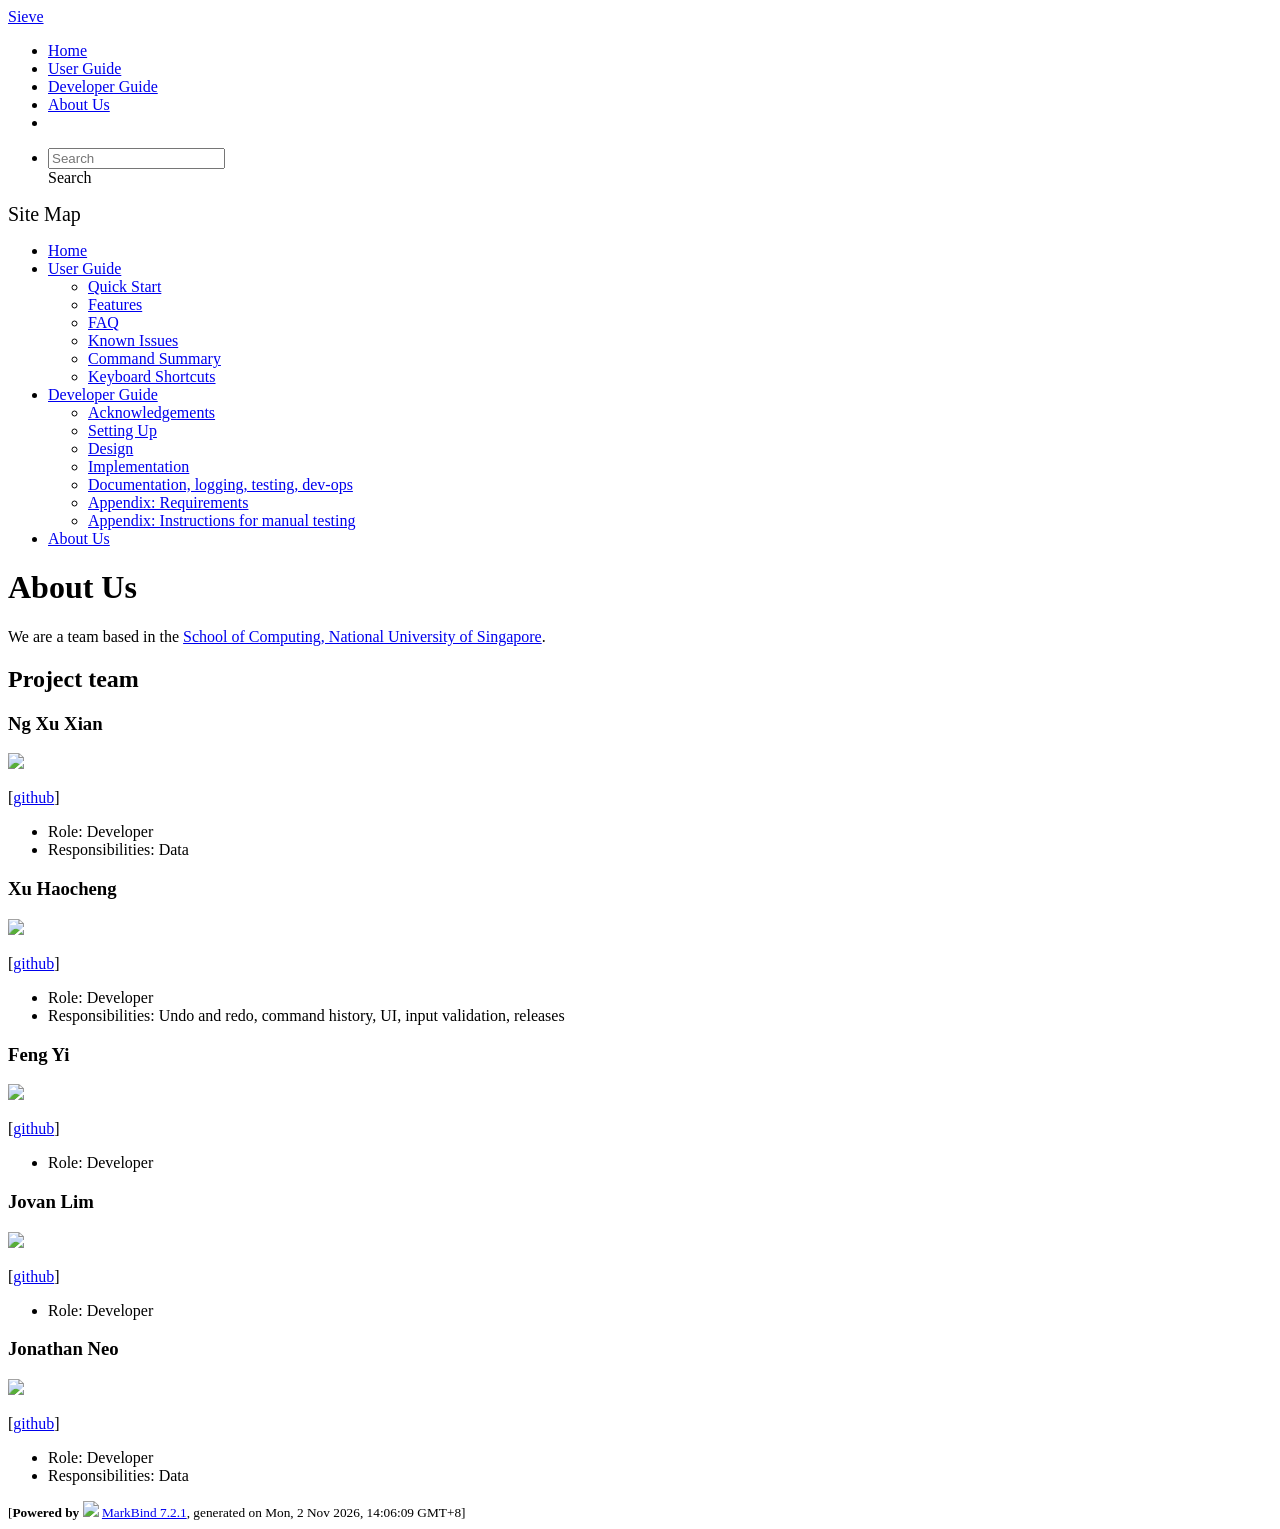
==== AboutUs.html @ 6449e958 "deploy: 2fb1e1679f392cf695944f142747eece410a01e9" ====
<!DOCTYPE html>
<html data-dark-mode="false" data-code-theme="light">
<head>
    <script src="/tp/markbind/js/theme-manager.js"></script>
    <meta charset="utf-8">
    <meta http-equiv="X-UA-Compatible" content="IE=edge">
    <meta name="generator" content="MarkBind 7.2.1">
    <meta name="viewport" content="width=device-width, initial-scale=1"><title>Sieve - About Us - Client Manager for Private Tutors</title> <link rel="stylesheet" href="/tp/markbind/css/bootstrap.min.css"> <link rel="stylesheet" href="/tp/markbind/fontawesome/css/all.min.css"> <link rel="stylesheet" href="/tp/markbind/glyphicons/css/bootstrap-glyphicons.min.css">
    
    
    <link rel="stylesheet" id="markbind-highlight-light" href="/tp/markbind/css/codeblock-light.min.css">
    <link rel="stylesheet" id="markbind-highlight-dark" href="/tp/markbind/css/codeblock-dark.min.css">
    <script src="/tp/markbind/js/code-theme.js"></script><link rel="stylesheet" href="/tp/markbind/css/markbind.min.css"><link rel="stylesheet" href="/tp/plugins/markbind-plugin-anchors/markbind-plugin-anchors.css"><link rel="stylesheet" href="/tp/plugins/markbind-plugin-tree/markbind-plugin-tree.css">
    
  <link rel="stylesheet" href="/tp/stylesheets/main.css">
<link rel="icon" href="/tp/images/SeEduLogo.png"></head>
<script>
  const baseUrl = '/tp'
</script>
<body 
   
  data-code-theme="light">
<div id="app"><!--[--><header sticky><div data-v-94b60ff6><nav class="navbar navbar-expand-md d-print-none navbar-dark bg-dark" data-v-94b60ff6><div class="container-fluid" data-v-94b60ff6><div class="navbar-left" data-v-94b60ff6><!--[--><a href="/tp/index.html" title="Home" class="navbar-brand">Sieve</a><!--]--></div><div class="navbar-default" data-v-94b60ff6><ul class="navbar-nav me-auto mt-2 mt-lg-0" data-v-94b60ff6><!--[--> <li><a href="/tp/index.html" class="nav-link">Home</a></li> <li><a href="/tp/UserGuide.html" class="nav-link">User Guide</a></li> <li><a href="/tp/DeveloperGuide.html" class="nav-link">Developer Guide</a></li> <li><a href="/tp/AboutUs.html" class="nav-link">About Us</a></li> <li><a href="https://github.com/AY2627S1-CS2103T-T08-4/tp" target="_blank" class="nav-link"><span><span aria-hidden="true" class="fab fa-github"></span></span></a></li> <!--]--></ul></div><div class="navbar-right" data-v-94b60ff6><ul class="navbar-nav" data-v-94b60ff6><!--[--><li><form class="navbar-form"><div style="position:relative;" class="dropdown" data-v-103d5c4e><!--[--><input value="" data-bs-toggle="dropdown" type="text" class="form-control" placeholder="Search" autocomplete="off" data-v-103d5c4e><div class="form-control placeholder-div-hidden" data-v-103d5c4e>Search</div><!--]--><ul class="dropdown-menu search-dropdown-menu dropdown-menu-hidden dropdown-menu-end" data-v-103d5c4e><!--[--><!--]--></ul></div></form></li><!--]--></ul><!----></div></div></nav><div style="display:none;" class="lower-navbar-container" data-v-94b60ff6><!--[--><!----><!----><!--]--></div></div></header> <div id="flex-body"><nav id="site-nav" data-v-6b1b63d2><!--[--><div class="site-nav-top"><div class="fw-bold mb-2" style="font-size:1.25rem;">Site Map</div></div> <div class="nav-component slim-scroll"><div class="site-nav-root"><!--[--><ul class="site-nav-list site-nav-list-root" data-v-6b1b63d2><!--[--><li><div class="site-nav-default-list-item site-nav-list-item-0" onclick="handleSiteNavClick(this)"><a href="/tp/index.html">Home</a></div></li> <li><div class="site-nav-default-list-item site-nav-list-item-0" onclick="handleSiteNavClick(this)"><a href="/tp/UserGuide.html">User Guide</a> <div class="site-nav-dropdown-btn-container"><i class="site-nav-dropdown-btn-icon site-nav-rotate-icon" onclick="handleSiteNavClick(this.parentNode.parentNode, false); event.stopPropagation();"><span class="glyphicon glyphicon-menu-down" aria-hidden="true"></span></i></div></div><ul class="site-nav-dropdown-container site-nav-dropdown-container-open site-nav-list"><li><div class="site-nav-default-list-item site-nav-list-item-1" onclick="handleSiteNavClick(this)"><a href="/tp/UserGuide.html#quick-start">Quick Start</a></div></li> <li><div class="site-nav-default-list-item site-nav-list-item-1" onclick="handleSiteNavClick(this)"><a href="/tp/UserGuide.html#features">Features</a></div></li> <li><div class="site-nav-default-list-item site-nav-list-item-1" onclick="handleSiteNavClick(this)"><a href="/tp/UserGuide.html#faq">FAQ</a></div></li> <li><div class="site-nav-default-list-item site-nav-list-item-1" onclick="handleSiteNavClick(this)"><a href="/tp/UserGuide.html#known-issues">Known Issues</a></div></li> <li><div class="site-nav-default-list-item site-nav-list-item-1" onclick="handleSiteNavClick(this)"><a href="/tp/UserGuide.html#command-summary">Command Summary</a></div></li> <li><div class="site-nav-default-list-item site-nav-list-item-1" onclick="handleSiteNavClick(this)"><a href="/tp/UserGuide.html#keyboard-shortcuts">Keyboard Shortcuts</a></div></li></ul></li> <li><div class="site-nav-default-list-item site-nav-list-item-0" onclick="handleSiteNavClick(this)"><a href="/tp/DeveloperGuide.html">Developer Guide</a> <div class="site-nav-dropdown-btn-container"><i class="site-nav-dropdown-btn-icon site-nav-rotate-icon" onclick="handleSiteNavClick(this.parentNode.parentNode, false); event.stopPropagation();"><span class="glyphicon glyphicon-menu-down" aria-hidden="true"></span></i></div></div><ul class="site-nav-dropdown-container site-nav-dropdown-container-open site-nav-list"><li><div class="site-nav-default-list-item site-nav-list-item-1" onclick="handleSiteNavClick(this)"><a href="/tp/DeveloperGuide.html#acknowledgements">Acknowledgements</a></div></li> <li><div class="site-nav-default-list-item site-nav-list-item-1" onclick="handleSiteNavClick(this)"><a href="/tp/DeveloperGuide.html#setting-up-getting-started">Setting Up</a></div></li> <li><div class="site-nav-default-list-item site-nav-list-item-1" onclick="handleSiteNavClick(this)"><a href="/tp/DeveloperGuide.html#design">Design</a></div></li> <li><div class="site-nav-default-list-item site-nav-list-item-1" onclick="handleSiteNavClick(this)"><a href="/tp/DeveloperGuide.html#implementation">Implementation</a></div></li> <li><div class="site-nav-default-list-item site-nav-list-item-1" onclick="handleSiteNavClick(this)"><a href="/tp/DeveloperGuide.html#documentation-logging-testing-dev-ops">Documentation, logging, testing, dev-ops</a></div></li> <li><div class="site-nav-default-list-item site-nav-list-item-1" onclick="handleSiteNavClick(this)"><a href="/tp/DeveloperGuide.html#appendix-requirements">Appendix: Requirements</a></div></li> <li><div class="site-nav-default-list-item site-nav-list-item-1" onclick="handleSiteNavClick(this)"><a href="/tp/DeveloperGuide.html#appendix-instructions-for-manual-testing">Appendix: Instructions for manual testing</a></div></li></ul></li> <li><div class="site-nav-default-list-item site-nav-list-item-0" onclick="handleSiteNavClick(this)"><a href="/tp/AboutUs.html">About Us</a></div></li><!--]--><!--v-if--></ul><!--]--></div></div><!--]--><!--v-if--></nav> <div id="content-wrapper"><h1 id="about-us">About Us<a class="fa fa-anchor" href="#about-us" onclick="event.stopPropagation()"></a></h1> <p>We are a team based in the <a href="http://www.comp.nus.edu.sg">School of Computing, National University of Singapore</a>.</p> <h2 id="project-team">Project team<a class="fa fa-anchor" href="#project-team" onclick="event.stopPropagation()"></a></h2> <h3 id="ng-xu-xian">Ng Xu Xian<a class="fa fa-anchor" href="#ng-xu-xian" onclick="event.stopPropagation()"></a></h3> <img src="/tp/images/ngxuxian.png" width="200px"> <p>[<a href="https://github.com/NgXuXian">github</a>]</p> <ul><li>Role: Developer</li> <li>Responsibilities: Data</li></ul> <h3 id="xu-haocheng">Xu Haocheng<a class="fa fa-anchor" href="#xu-haocheng" onclick="event.stopPropagation()"></a></h3> <img src="/tp/images/haocheeks.png" width="200px"> <p>[<a href="https://github.com/Haocheeks">github</a>]</p> <ul><li>Role: Developer</li> <li>Responsibilities: Undo and redo, command history, UI, input validation, releases</li></ul> <h3 id="feng-yi">Feng Yi<a class="fa fa-anchor" href="#feng-yi" onclick="event.stopPropagation()"></a></h3> <img src="/tp/images/jigusheng.png" width="200px"> <p>[<a href="https://github.com/Jigusheng">github</a>]</p> <ul><li>Role: Developer</li></ul> <h3 id="jovan-lim">Jovan Lim<a class="fa fa-anchor" href="#jovan-lim" onclick="event.stopPropagation()"></a></h3> <img src="/tp/images/matcha1atte1.png" width="200px"> <p>[<a href="http://github.com/Matcha1atte1">github</a>]</p> <ul><li>Role: Developer</li></ul> <h3 id="jonathan-neo">Jonathan Neo<a class="fa fa-anchor" href="#jonathan-neo" onclick="event.stopPropagation()"></a></h3> <img src="/tp/images/neo-jonathann.png" width="200px"> <p>[<a href="http://github.com/neo-jonathann">github</a>]</p> <ul><li>Role: Developer</li> <li>Responsibilities: Data</li></ul></div> <nav id="page-nav" data-v-6b1b63d2><!--[--><div class="nav-component slim-scroll"></div><!--]--><!--v-if--></nav> <div class="scroll-top-button fa-lg d-print-none" style="display:none;bottom:2%;right:2%;position:fixed;" aria-hidden="true"><!--[--><i class="fas fa-arrow-circle-up"></i><!--]--></div></div> <footer><div class="text-center"><small>[<span><strong>Powered by</strong></span> <img src="https://markbind.org/favicon.ico" width="30"> <a href="https://markbind.org/">MarkBind 7.2.1</a>, generated on Mon, 2 Nov 2026, 14:06:09 GMT+8]</small></div></footer><!--]--></div>
</body><script src="/tp/markbind/js/bootstrap-utility.min.js"></script>
<script src="/tp/markbind/js/polyfill.min.js"></script>
<script src="/tp/markbind/js/vue.global.prod.min.js"></script>
<script src="/tp/markbind/js/markbind.min.js"></script>
<script src="AboutUs.page-vue-render.js"></script>
<script>
  MarkBind.setupWithSearch()
</script>
</html>
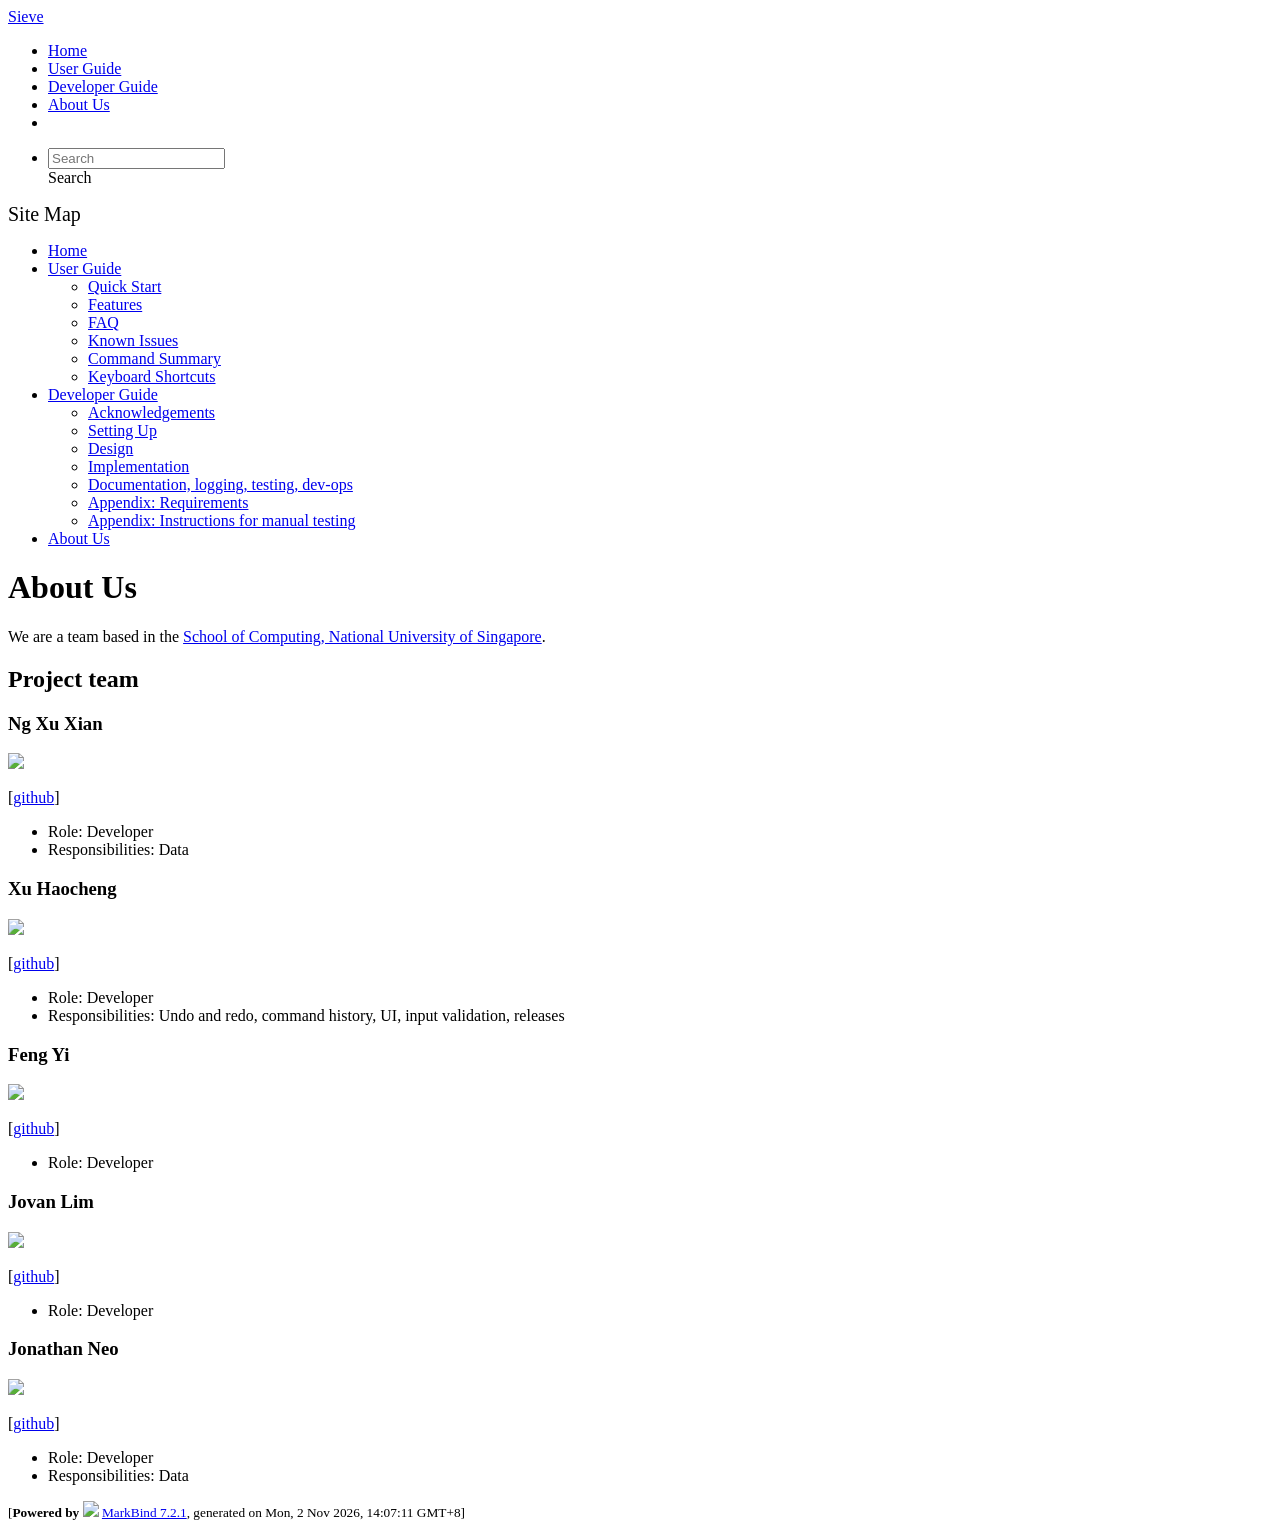
==== commit fe47605b: "deploy: 872fa512cf1eac41c2537971b0d75b18ac424ca0" ====
--- a/AboutUs.html
+++ b/AboutUs.html
@@ -20,7 +20,7 @@
 <body 
    
   data-code-theme="light">
-<div id="app"><!--[--><header sticky><div data-v-94b60ff6><nav class="navbar navbar-expand-md d-print-none navbar-dark bg-dark" data-v-94b60ff6><div class="container-fluid" data-v-94b60ff6><div class="navbar-left" data-v-94b60ff6><!--[--><a href="/tp/index.html" title="Home" class="navbar-brand">Sieve</a><!--]--></div><div class="navbar-default" data-v-94b60ff6><ul class="navbar-nav me-auto mt-2 mt-lg-0" data-v-94b60ff6><!--[--> <li><a href="/tp/index.html" class="nav-link">Home</a></li> <li><a href="/tp/UserGuide.html" class="nav-link">User Guide</a></li> <li><a href="/tp/DeveloperGuide.html" class="nav-link">Developer Guide</a></li> <li><a href="/tp/AboutUs.html" class="nav-link">About Us</a></li> <li><a href="https://github.com/AY2627S1-CS2103T-T08-4/tp" target="_blank" class="nav-link"><span><span aria-hidden="true" class="fab fa-github"></span></span></a></li> <!--]--></ul></div><div class="navbar-right" data-v-94b60ff6><ul class="navbar-nav" data-v-94b60ff6><!--[--><li><form class="navbar-form"><div style="position:relative;" class="dropdown" data-v-103d5c4e><!--[--><input value="" data-bs-toggle="dropdown" type="text" class="form-control" placeholder="Search" autocomplete="off" data-v-103d5c4e><div class="form-control placeholder-div-hidden" data-v-103d5c4e>Search</div><!--]--><ul class="dropdown-menu search-dropdown-menu dropdown-menu-hidden dropdown-menu-end" data-v-103d5c4e><!--[--><!--]--></ul></div></form></li><!--]--></ul><!----></div></div></nav><div style="display:none;" class="lower-navbar-container" data-v-94b60ff6><!--[--><!----><!----><!--]--></div></div></header> <div id="flex-body"><nav id="site-nav" data-v-6b1b63d2><!--[--><div class="site-nav-top"><div class="fw-bold mb-2" style="font-size:1.25rem;">Site Map</div></div> <div class="nav-component slim-scroll"><div class="site-nav-root"><!--[--><ul class="site-nav-list site-nav-list-root" data-v-6b1b63d2><!--[--><li><div class="site-nav-default-list-item site-nav-list-item-0" onclick="handleSiteNavClick(this)"><a href="/tp/index.html">Home</a></div></li> <li><div class="site-nav-default-list-item site-nav-list-item-0" onclick="handleSiteNavClick(this)"><a href="/tp/UserGuide.html">User Guide</a> <div class="site-nav-dropdown-btn-container"><i class="site-nav-dropdown-btn-icon site-nav-rotate-icon" onclick="handleSiteNavClick(this.parentNode.parentNode, false); event.stopPropagation();"><span class="glyphicon glyphicon-menu-down" aria-hidden="true"></span></i></div></div><ul class="site-nav-dropdown-container site-nav-dropdown-container-open site-nav-list"><li><div class="site-nav-default-list-item site-nav-list-item-1" onclick="handleSiteNavClick(this)"><a href="/tp/UserGuide.html#quick-start">Quick Start</a></div></li> <li><div class="site-nav-default-list-item site-nav-list-item-1" onclick="handleSiteNavClick(this)"><a href="/tp/UserGuide.html#features">Features</a></div></li> <li><div class="site-nav-default-list-item site-nav-list-item-1" onclick="handleSiteNavClick(this)"><a href="/tp/UserGuide.html#faq">FAQ</a></div></li> <li><div class="site-nav-default-list-item site-nav-list-item-1" onclick="handleSiteNavClick(this)"><a href="/tp/UserGuide.html#known-issues">Known Issues</a></div></li> <li><div class="site-nav-default-list-item site-nav-list-item-1" onclick="handleSiteNavClick(this)"><a href="/tp/UserGuide.html#command-summary">Command Summary</a></div></li> <li><div class="site-nav-default-list-item site-nav-list-item-1" onclick="handleSiteNavClick(this)"><a href="/tp/UserGuide.html#keyboard-shortcuts">Keyboard Shortcuts</a></div></li></ul></li> <li><div class="site-nav-default-list-item site-nav-list-item-0" onclick="handleSiteNavClick(this)"><a href="/tp/DeveloperGuide.html">Developer Guide</a> <div class="site-nav-dropdown-btn-container"><i class="site-nav-dropdown-btn-icon site-nav-rotate-icon" onclick="handleSiteNavClick(this.parentNode.parentNode, false); event.stopPropagation();"><span class="glyphicon glyphicon-menu-down" aria-hidden="true"></span></i></div></div><ul class="site-nav-dropdown-container site-nav-dropdown-container-open site-nav-list"><li><div class="site-nav-default-list-item site-nav-list-item-1" onclick="handleSiteNavClick(this)"><a href="/tp/DeveloperGuide.html#acknowledgements">Acknowledgements</a></div></li> <li><div class="site-nav-default-list-item site-nav-list-item-1" onclick="handleSiteNavClick(this)"><a href="/tp/DeveloperGuide.html#setting-up-getting-started">Setting Up</a></div></li> <li><div class="site-nav-default-list-item site-nav-list-item-1" onclick="handleSiteNavClick(this)"><a href="/tp/DeveloperGuide.html#design">Design</a></div></li> <li><div class="site-nav-default-list-item site-nav-list-item-1" onclick="handleSiteNavClick(this)"><a href="/tp/DeveloperGuide.html#implementation">Implementation</a></div></li> <li><div class="site-nav-default-list-item site-nav-list-item-1" onclick="handleSiteNavClick(this)"><a href="/tp/DeveloperGuide.html#documentation-logging-testing-dev-ops">Documentation, logging, testing, dev-ops</a></div></li> <li><div class="site-nav-default-list-item site-nav-list-item-1" onclick="handleSiteNavClick(this)"><a href="/tp/DeveloperGuide.html#appendix-requirements">Appendix: Requirements</a></div></li> <li><div class="site-nav-default-list-item site-nav-list-item-1" onclick="handleSiteNavClick(this)"><a href="/tp/DeveloperGuide.html#appendix-instructions-for-manual-testing">Appendix: Instructions for manual testing</a></div></li></ul></li> <li><div class="site-nav-default-list-item site-nav-list-item-0" onclick="handleSiteNavClick(this)"><a href="/tp/AboutUs.html">About Us</a></div></li><!--]--><!--v-if--></ul><!--]--></div></div><!--]--><!--v-if--></nav> <div id="content-wrapper"><h1 id="about-us">About Us<a class="fa fa-anchor" href="#about-us" onclick="event.stopPropagation()"></a></h1> <p>We are a team based in the <a href="http://www.comp.nus.edu.sg">School of Computing, National University of Singapore</a>.</p> <h2 id="project-team">Project team<a class="fa fa-anchor" href="#project-team" onclick="event.stopPropagation()"></a></h2> <h3 id="ng-xu-xian">Ng Xu Xian<a class="fa fa-anchor" href="#ng-xu-xian" onclick="event.stopPropagation()"></a></h3> <img src="/tp/images/ngxuxian.png" width="200px"> <p>[<a href="https://github.com/NgXuXian">github</a>]</p> <ul><li>Role: Developer</li> <li>Responsibilities: Data</li></ul> <h3 id="xu-haocheng">Xu Haocheng<a class="fa fa-anchor" href="#xu-haocheng" onclick="event.stopPropagation()"></a></h3> <img src="/tp/images/haocheeks.png" width="200px"> <p>[<a href="https://github.com/Haocheeks">github</a>]</p> <ul><li>Role: Developer</li> <li>Responsibilities: Undo and redo, command history, UI, input validation, releases</li></ul> <h3 id="feng-yi">Feng Yi<a class="fa fa-anchor" href="#feng-yi" onclick="event.stopPropagation()"></a></h3> <img src="/tp/images/jigusheng.png" width="200px"> <p>[<a href="https://github.com/Jigusheng">github</a>]</p> <ul><li>Role: Developer</li></ul> <h3 id="jovan-lim">Jovan Lim<a class="fa fa-anchor" href="#jovan-lim" onclick="event.stopPropagation()"></a></h3> <img src="/tp/images/matcha1atte1.png" width="200px"> <p>[<a href="http://github.com/Matcha1atte1">github</a>]</p> <ul><li>Role: Developer</li></ul> <h3 id="jonathan-neo">Jonathan Neo<a class="fa fa-anchor" href="#jonathan-neo" onclick="event.stopPropagation()"></a></h3> <img src="/tp/images/neo-jonathann.png" width="200px"> <p>[<a href="http://github.com/neo-jonathann">github</a>]</p> <ul><li>Role: Developer</li> <li>Responsibilities: Data</li></ul></div> <nav id="page-nav" data-v-6b1b63d2><!--[--><div class="nav-component slim-scroll"></div><!--]--><!--v-if--></nav> <div class="scroll-top-button fa-lg d-print-none" style="display:none;bottom:2%;right:2%;position:fixed;" aria-hidden="true"><!--[--><i class="fas fa-arrow-circle-up"></i><!--]--></div></div> <footer><div class="text-center"><small>[<span><strong>Powered by</strong></span> <img src="https://markbind.org/favicon.ico" width="30"> <a href="https://markbind.org/">MarkBind 7.2.1</a>, generated on Mon, 2 Nov 2026, 14:06:09 GMT+8]</small></div></footer><!--]--></div>
+<div id="app"><!--[--><header sticky><div data-v-94b60ff6><nav class="navbar navbar-expand-md d-print-none navbar-dark bg-dark" data-v-94b60ff6><div class="container-fluid" data-v-94b60ff6><div class="navbar-left" data-v-94b60ff6><!--[--><a href="/tp/index.html" title="Home" class="navbar-brand">Sieve</a><!--]--></div><div class="navbar-default" data-v-94b60ff6><ul class="navbar-nav me-auto mt-2 mt-lg-0" data-v-94b60ff6><!--[--> <li><a href="/tp/index.html" class="nav-link">Home</a></li> <li><a href="/tp/UserGuide.html" class="nav-link">User Guide</a></li> <li><a href="/tp/DeveloperGuide.html" class="nav-link">Developer Guide</a></li> <li><a href="/tp/AboutUs.html" class="nav-link">About Us</a></li> <li><a href="https://github.com/AY2627S1-CS2103T-T08-4/tp" target="_blank" class="nav-link"><span><span aria-hidden="true" class="fab fa-github"></span></span></a></li> <!--]--></ul></div><div class="navbar-right" data-v-94b60ff6><ul class="navbar-nav" data-v-94b60ff6><!--[--><li><form class="navbar-form"><div style="position:relative;" class="dropdown" data-v-103d5c4e><!--[--><input value="" data-bs-toggle="dropdown" type="text" class="form-control" placeholder="Search" autocomplete="off" data-v-103d5c4e><div class="form-control placeholder-div-hidden" data-v-103d5c4e>Search</div><!--]--><ul class="dropdown-menu search-dropdown-menu dropdown-menu-hidden dropdown-menu-end" data-v-103d5c4e><!--[--><!--]--></ul></div></form></li><!--]--></ul><!----></div></div></nav><div style="display:none;" class="lower-navbar-container" data-v-94b60ff6><!--[--><!----><!----><!--]--></div></div></header> <div id="flex-body"><nav id="site-nav" data-v-6b1b63d2><!--[--><div class="site-nav-top"><div class="fw-bold mb-2" style="font-size:1.25rem;">Site Map</div></div> <div class="nav-component slim-scroll"><div class="site-nav-root"><!--[--><ul class="site-nav-list site-nav-list-root" data-v-6b1b63d2><!--[--><li><div class="site-nav-default-list-item site-nav-list-item-0" onclick="handleSiteNavClick(this)"><a href="/tp/index.html">Home</a></div></li> <li><div class="site-nav-default-list-item site-nav-list-item-0" onclick="handleSiteNavClick(this)"><a href="/tp/UserGuide.html">User Guide</a> <div class="site-nav-dropdown-btn-container"><i class="site-nav-dropdown-btn-icon site-nav-rotate-icon" onclick="handleSiteNavClick(this.parentNode.parentNode, false); event.stopPropagation();"><span class="glyphicon glyphicon-menu-down" aria-hidden="true"></span></i></div></div><ul class="site-nav-dropdown-container site-nav-dropdown-container-open site-nav-list"><li><div class="site-nav-default-list-item site-nav-list-item-1" onclick="handleSiteNavClick(this)"><a href="/tp/UserGuide.html#quick-start">Quick Start</a></div></li> <li><div class="site-nav-default-list-item site-nav-list-item-1" onclick="handleSiteNavClick(this)"><a href="/tp/UserGuide.html#features">Features</a></div></li> <li><div class="site-nav-default-list-item site-nav-list-item-1" onclick="handleSiteNavClick(this)"><a href="/tp/UserGuide.html#faq">FAQ</a></div></li> <li><div class="site-nav-default-list-item site-nav-list-item-1" onclick="handleSiteNavClick(this)"><a href="/tp/UserGuide.html#known-issues">Known Issues</a></div></li> <li><div class="site-nav-default-list-item site-nav-list-item-1" onclick="handleSiteNavClick(this)"><a href="/tp/UserGuide.html#command-summary">Command Summary</a></div></li> <li><div class="site-nav-default-list-item site-nav-list-item-1" onclick="handleSiteNavClick(this)"><a href="/tp/UserGuide.html#keyboard-shortcuts">Keyboard Shortcuts</a></div></li></ul></li> <li><div class="site-nav-default-list-item site-nav-list-item-0" onclick="handleSiteNavClick(this)"><a href="/tp/DeveloperGuide.html">Developer Guide</a> <div class="site-nav-dropdown-btn-container"><i class="site-nav-dropdown-btn-icon site-nav-rotate-icon" onclick="handleSiteNavClick(this.parentNode.parentNode, false); event.stopPropagation();"><span class="glyphicon glyphicon-menu-down" aria-hidden="true"></span></i></div></div><ul class="site-nav-dropdown-container site-nav-dropdown-container-open site-nav-list"><li><div class="site-nav-default-list-item site-nav-list-item-1" onclick="handleSiteNavClick(this)"><a href="/tp/DeveloperGuide.html#acknowledgements">Acknowledgements</a></div></li> <li><div class="site-nav-default-list-item site-nav-list-item-1" onclick="handleSiteNavClick(this)"><a href="/tp/DeveloperGuide.html#setting-up-getting-started">Setting Up</a></div></li> <li><div class="site-nav-default-list-item site-nav-list-item-1" onclick="handleSiteNavClick(this)"><a href="/tp/DeveloperGuide.html#design">Design</a></div></li> <li><div class="site-nav-default-list-item site-nav-list-item-1" onclick="handleSiteNavClick(this)"><a href="/tp/DeveloperGuide.html#implementation">Implementation</a></div></li> <li><div class="site-nav-default-list-item site-nav-list-item-1" onclick="handleSiteNavClick(this)"><a href="/tp/DeveloperGuide.html#documentation-logging-testing-dev-ops">Documentation, logging, testing, dev-ops</a></div></li> <li><div class="site-nav-default-list-item site-nav-list-item-1" onclick="handleSiteNavClick(this)"><a href="/tp/DeveloperGuide.html#appendix-requirements">Appendix: Requirements</a></div></li> <li><div class="site-nav-default-list-item site-nav-list-item-1" onclick="handleSiteNavClick(this)"><a href="/tp/DeveloperGuide.html#appendix-instructions-for-manual-testing">Appendix: Instructions for manual testing</a></div></li></ul></li> <li><div class="site-nav-default-list-item site-nav-list-item-0" onclick="handleSiteNavClick(this)"><a href="/tp/AboutUs.html">About Us</a></div></li><!--]--><!--v-if--></ul><!--]--></div></div><!--]--><!--v-if--></nav> <div id="content-wrapper"><h1 id="about-us">About Us<a class="fa fa-anchor" href="#about-us" onclick="event.stopPropagation()"></a></h1> <p>We are a team based in the <a href="http://www.comp.nus.edu.sg">School of Computing, National University of Singapore</a>.</p> <h2 id="project-team">Project team<a class="fa fa-anchor" href="#project-team" onclick="event.stopPropagation()"></a></h2> <h3 id="ng-xu-xian">Ng Xu Xian<a class="fa fa-anchor" href="#ng-xu-xian" onclick="event.stopPropagation()"></a></h3> <img src="/tp/images/ngxuxian.png" width="200px"> <p>[<a href="https://github.com/NgXuXian">github</a>]</p> <ul><li>Role: Developer</li> <li>Responsibilities: Data</li></ul> <h3 id="xu-haocheng">Xu Haocheng<a class="fa fa-anchor" href="#xu-haocheng" onclick="event.stopPropagation()"></a></h3> <img src="/tp/images/haocheeks.png" width="200px"> <p>[<a href="https://github.com/Haocheeks">github</a>]</p> <ul><li>Role: Developer</li> <li>Responsibilities: Undo and redo, command history, UI, input validation, releases</li></ul> <h3 id="feng-yi">Feng Yi<a class="fa fa-anchor" href="#feng-yi" onclick="event.stopPropagation()"></a></h3> <img src="/tp/images/jigusheng.png" width="200px"> <p>[<a href="https://github.com/Jigusheng">github</a>]</p> <ul><li>Role: Developer</li></ul> <h3 id="jovan-lim">Jovan Lim<a class="fa fa-anchor" href="#jovan-lim" onclick="event.stopPropagation()"></a></h3> <img src="/tp/images/matcha1atte1.png" width="200px"> <p>[<a href="http://github.com/Matcha1atte1">github</a>]</p> <ul><li>Role: Developer</li></ul> <h3 id="jonathan-neo">Jonathan Neo<a class="fa fa-anchor" href="#jonathan-neo" onclick="event.stopPropagation()"></a></h3> <img src="/tp/images/neo-jonathann.png" width="200px"> <p>[<a href="http://github.com/neo-jonathann">github</a>]</p> <ul><li>Role: Developer</li> <li>Responsibilities: Data</li></ul></div> <nav id="page-nav" data-v-6b1b63d2><!--[--><div class="nav-component slim-scroll"></div><!--]--><!--v-if--></nav> <div class="scroll-top-button fa-lg d-print-none" style="display:none;bottom:2%;right:2%;position:fixed;" aria-hidden="true"><!--[--><i class="fas fa-arrow-circle-up"></i><!--]--></div></div> <footer><div class="text-center"><small>[<span><strong>Powered by</strong></span> <img src="https://markbind.org/favicon.ico" width="30"> <a href="https://markbind.org/">MarkBind 7.2.1</a>, generated on Mon, 2 Nov 2026, 14:07:11 GMT+8]</small></div></footer><!--]--></div>
 </body><script src="/tp/markbind/js/bootstrap-utility.min.js"></script>
 <script src="/tp/markbind/js/polyfill.min.js"></script>
 <script src="/tp/markbind/js/vue.global.prod.min.js"></script>
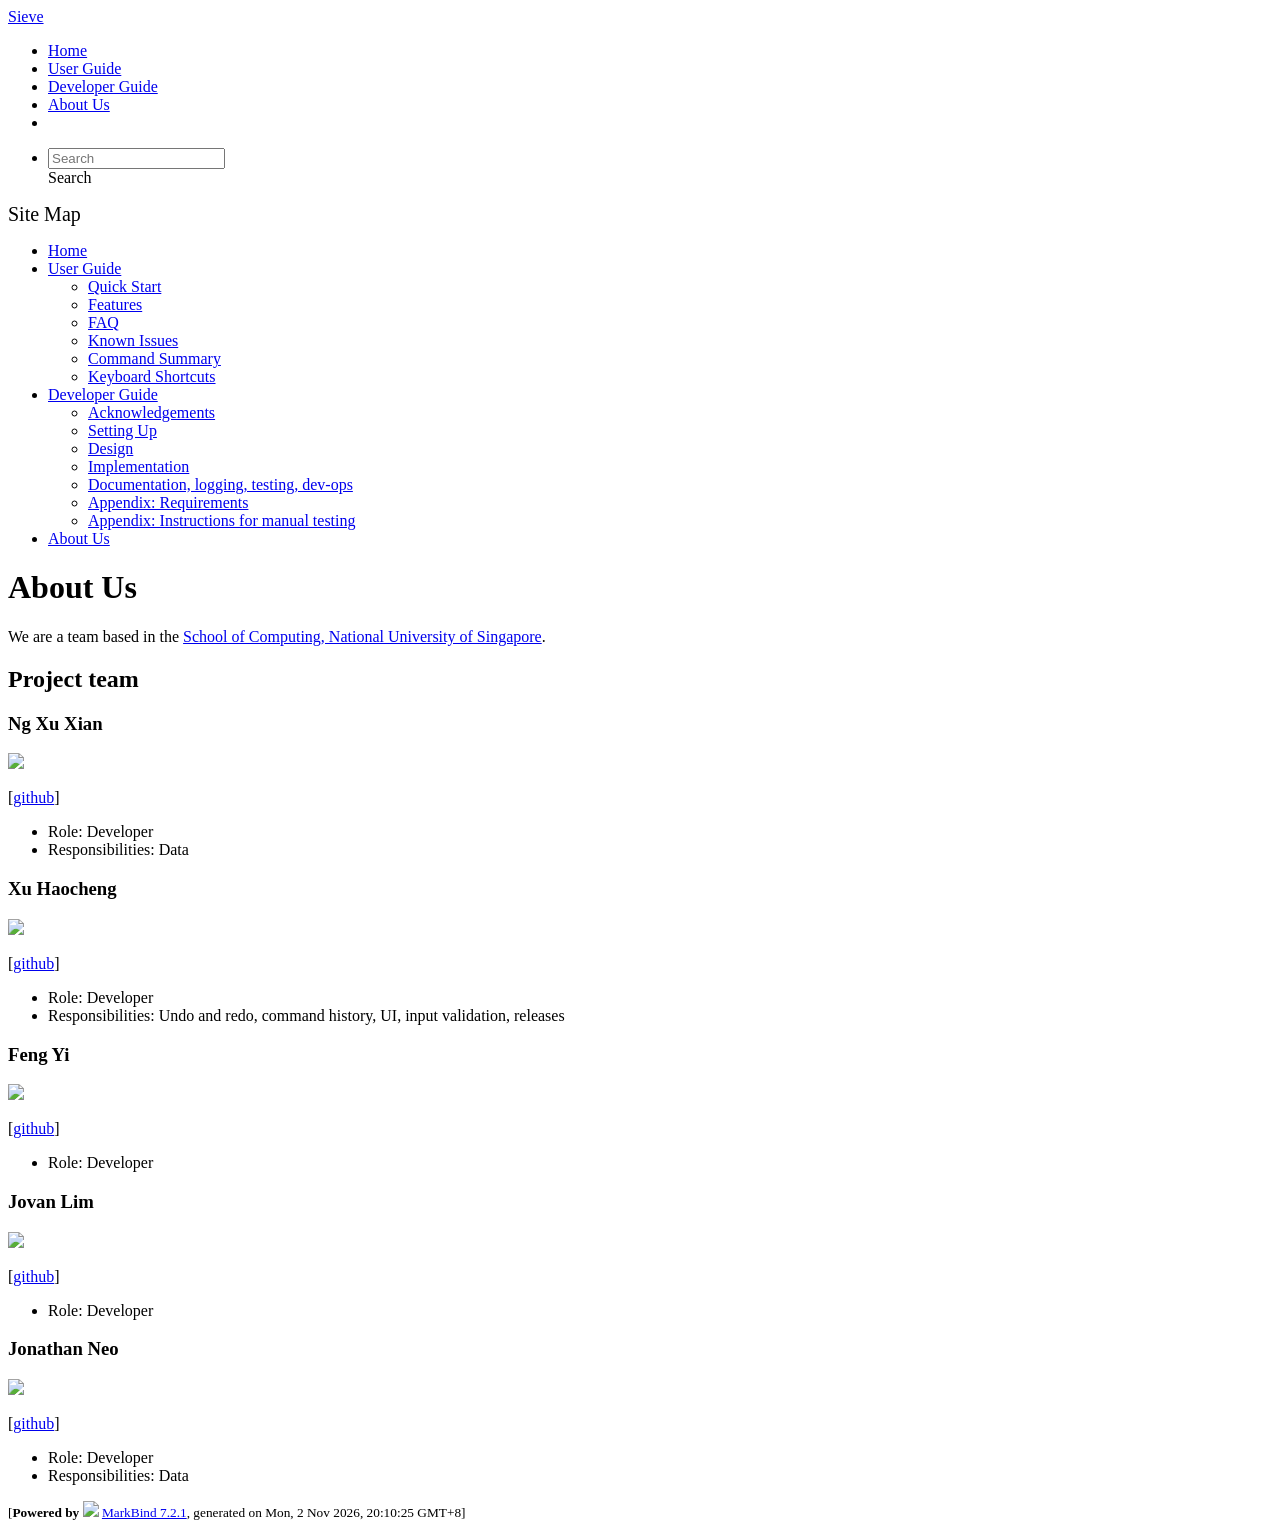
==== commit f9f671ce: "deploy: a8c843789a9f07193ba5e0bab20eacaa5b1cd2a8" ====
--- a/AboutUs.html
+++ b/AboutUs.html
@@ -20,7 +20,7 @@
 <body 
    
   data-code-theme="light">
-<div id="app"><!--[--><header sticky><div data-v-94b60ff6><nav class="navbar navbar-expand-md d-print-none navbar-dark bg-dark" data-v-94b60ff6><div class="container-fluid" data-v-94b60ff6><div class="navbar-left" data-v-94b60ff6><!--[--><a href="/tp/index.html" title="Home" class="navbar-brand">Sieve</a><!--]--></div><div class="navbar-default" data-v-94b60ff6><ul class="navbar-nav me-auto mt-2 mt-lg-0" data-v-94b60ff6><!--[--> <li><a href="/tp/index.html" class="nav-link">Home</a></li> <li><a href="/tp/UserGuide.html" class="nav-link">User Guide</a></li> <li><a href="/tp/DeveloperGuide.html" class="nav-link">Developer Guide</a></li> <li><a href="/tp/AboutUs.html" class="nav-link">About Us</a></li> <li><a href="https://github.com/AY2627S1-CS2103T-T08-4/tp" target="_blank" class="nav-link"><span><span aria-hidden="true" class="fab fa-github"></span></span></a></li> <!--]--></ul></div><div class="navbar-right" data-v-94b60ff6><ul class="navbar-nav" data-v-94b60ff6><!--[--><li><form class="navbar-form"><div style="position:relative;" class="dropdown" data-v-103d5c4e><!--[--><input value="" data-bs-toggle="dropdown" type="text" class="form-control" placeholder="Search" autocomplete="off" data-v-103d5c4e><div class="form-control placeholder-div-hidden" data-v-103d5c4e>Search</div><!--]--><ul class="dropdown-menu search-dropdown-menu dropdown-menu-hidden dropdown-menu-end" data-v-103d5c4e><!--[--><!--]--></ul></div></form></li><!--]--></ul><!----></div></div></nav><div style="display:none;" class="lower-navbar-container" data-v-94b60ff6><!--[--><!----><!----><!--]--></div></div></header> <div id="flex-body"><nav id="site-nav" data-v-6b1b63d2><!--[--><div class="site-nav-top"><div class="fw-bold mb-2" style="font-size:1.25rem;">Site Map</div></div> <div class="nav-component slim-scroll"><div class="site-nav-root"><!--[--><ul class="site-nav-list site-nav-list-root" data-v-6b1b63d2><!--[--><li><div class="site-nav-default-list-item site-nav-list-item-0" onclick="handleSiteNavClick(this)"><a href="/tp/index.html">Home</a></div></li> <li><div class="site-nav-default-list-item site-nav-list-item-0" onclick="handleSiteNavClick(this)"><a href="/tp/UserGuide.html">User Guide</a> <div class="site-nav-dropdown-btn-container"><i class="site-nav-dropdown-btn-icon site-nav-rotate-icon" onclick="handleSiteNavClick(this.parentNode.parentNode, false); event.stopPropagation();"><span class="glyphicon glyphicon-menu-down" aria-hidden="true"></span></i></div></div><ul class="site-nav-dropdown-container site-nav-dropdown-container-open site-nav-list"><li><div class="site-nav-default-list-item site-nav-list-item-1" onclick="handleSiteNavClick(this)"><a href="/tp/UserGuide.html#quick-start">Quick Start</a></div></li> <li><div class="site-nav-default-list-item site-nav-list-item-1" onclick="handleSiteNavClick(this)"><a href="/tp/UserGuide.html#features">Features</a></div></li> <li><div class="site-nav-default-list-item site-nav-list-item-1" onclick="handleSiteNavClick(this)"><a href="/tp/UserGuide.html#faq">FAQ</a></div></li> <li><div class="site-nav-default-list-item site-nav-list-item-1" onclick="handleSiteNavClick(this)"><a href="/tp/UserGuide.html#known-issues">Known Issues</a></div></li> <li><div class="site-nav-default-list-item site-nav-list-item-1" onclick="handleSiteNavClick(this)"><a href="/tp/UserGuide.html#command-summary">Command Summary</a></div></li> <li><div class="site-nav-default-list-item site-nav-list-item-1" onclick="handleSiteNavClick(this)"><a href="/tp/UserGuide.html#keyboard-shortcuts">Keyboard Shortcuts</a></div></li></ul></li> <li><div class="site-nav-default-list-item site-nav-list-item-0" onclick="handleSiteNavClick(this)"><a href="/tp/DeveloperGuide.html">Developer Guide</a> <div class="site-nav-dropdown-btn-container"><i class="site-nav-dropdown-btn-icon site-nav-rotate-icon" onclick="handleSiteNavClick(this.parentNode.parentNode, false); event.stopPropagation();"><span class="glyphicon glyphicon-menu-down" aria-hidden="true"></span></i></div></div><ul class="site-nav-dropdown-container site-nav-dropdown-container-open site-nav-list"><li><div class="site-nav-default-list-item site-nav-list-item-1" onclick="handleSiteNavClick(this)"><a href="/tp/DeveloperGuide.html#acknowledgements">Acknowledgements</a></div></li> <li><div class="site-nav-default-list-item site-nav-list-item-1" onclick="handleSiteNavClick(this)"><a href="/tp/DeveloperGuide.html#setting-up-getting-started">Setting Up</a></div></li> <li><div class="site-nav-default-list-item site-nav-list-item-1" onclick="handleSiteNavClick(this)"><a href="/tp/DeveloperGuide.html#design">Design</a></div></li> <li><div class="site-nav-default-list-item site-nav-list-item-1" onclick="handleSiteNavClick(this)"><a href="/tp/DeveloperGuide.html#implementation">Implementation</a></div></li> <li><div class="site-nav-default-list-item site-nav-list-item-1" onclick="handleSiteNavClick(this)"><a href="/tp/DeveloperGuide.html#documentation-logging-testing-dev-ops">Documentation, logging, testing, dev-ops</a></div></li> <li><div class="site-nav-default-list-item site-nav-list-item-1" onclick="handleSiteNavClick(this)"><a href="/tp/DeveloperGuide.html#appendix-requirements">Appendix: Requirements</a></div></li> <li><div class="site-nav-default-list-item site-nav-list-item-1" onclick="handleSiteNavClick(this)"><a href="/tp/DeveloperGuide.html#appendix-instructions-for-manual-testing">Appendix: Instructions for manual testing</a></div></li></ul></li> <li><div class="site-nav-default-list-item site-nav-list-item-0" onclick="handleSiteNavClick(this)"><a href="/tp/AboutUs.html">About Us</a></div></li><!--]--><!--v-if--></ul><!--]--></div></div><!--]--><!--v-if--></nav> <div id="content-wrapper"><h1 id="about-us">About Us<a class="fa fa-anchor" href="#about-us" onclick="event.stopPropagation()"></a></h1> <p>We are a team based in the <a href="http://www.comp.nus.edu.sg">School of Computing, National University of Singapore</a>.</p> <h2 id="project-team">Project team<a class="fa fa-anchor" href="#project-team" onclick="event.stopPropagation()"></a></h2> <h3 id="ng-xu-xian">Ng Xu Xian<a class="fa fa-anchor" href="#ng-xu-xian" onclick="event.stopPropagation()"></a></h3> <img src="/tp/images/ngxuxian.png" width="200px"> <p>[<a href="https://github.com/NgXuXian">github</a>]</p> <ul><li>Role: Developer</li> <li>Responsibilities: Data</li></ul> <h3 id="xu-haocheng">Xu Haocheng<a class="fa fa-anchor" href="#xu-haocheng" onclick="event.stopPropagation()"></a></h3> <img src="/tp/images/haocheeks.png" width="200px"> <p>[<a href="https://github.com/Haocheeks">github</a>]</p> <ul><li>Role: Developer</li> <li>Responsibilities: Undo and redo, command history, UI, input validation, releases</li></ul> <h3 id="feng-yi">Feng Yi<a class="fa fa-anchor" href="#feng-yi" onclick="event.stopPropagation()"></a></h3> <img src="/tp/images/jigusheng.png" width="200px"> <p>[<a href="https://github.com/Jigusheng">github</a>]</p> <ul><li>Role: Developer</li></ul> <h3 id="jovan-lim">Jovan Lim<a class="fa fa-anchor" href="#jovan-lim" onclick="event.stopPropagation()"></a></h3> <img src="/tp/images/matcha1atte1.png" width="200px"> <p>[<a href="http://github.com/Matcha1atte1">github</a>]</p> <ul><li>Role: Developer</li></ul> <h3 id="jonathan-neo">Jonathan Neo<a class="fa fa-anchor" href="#jonathan-neo" onclick="event.stopPropagation()"></a></h3> <img src="/tp/images/neo-jonathann.png" width="200px"> <p>[<a href="http://github.com/neo-jonathann">github</a>]</p> <ul><li>Role: Developer</li> <li>Responsibilities: Data</li></ul></div> <nav id="page-nav" data-v-6b1b63d2><!--[--><div class="nav-component slim-scroll"></div><!--]--><!--v-if--></nav> <div class="scroll-top-button fa-lg d-print-none" style="display:none;bottom:2%;right:2%;position:fixed;" aria-hidden="true"><!--[--><i class="fas fa-arrow-circle-up"></i><!--]--></div></div> <footer><div class="text-center"><small>[<span><strong>Powered by</strong></span> <img src="https://markbind.org/favicon.ico" width="30"> <a href="https://markbind.org/">MarkBind 7.2.1</a>, generated on Mon, 2 Nov 2026, 14:07:11 GMT+8]</small></div></footer><!--]--></div>
+<div id="app"><!--[--><header sticky><div data-v-94b60ff6><nav class="navbar navbar-expand-md d-print-none navbar-dark bg-dark" data-v-94b60ff6><div class="container-fluid" data-v-94b60ff6><div class="navbar-left" data-v-94b60ff6><!--[--><a href="/tp/index.html" title="Home" class="navbar-brand">Sieve</a><!--]--></div><div class="navbar-default" data-v-94b60ff6><ul class="navbar-nav me-auto mt-2 mt-lg-0" data-v-94b60ff6><!--[--> <li><a href="/tp/index.html" class="nav-link">Home</a></li> <li><a href="/tp/UserGuide.html" class="nav-link">User Guide</a></li> <li><a href="/tp/DeveloperGuide.html" class="nav-link">Developer Guide</a></li> <li><a href="/tp/AboutUs.html" class="nav-link">About Us</a></li> <li><a href="https://github.com/AY2627S1-CS2103T-T08-4/tp" target="_blank" class="nav-link"><span><span aria-hidden="true" class="fab fa-github"></span></span></a></li> <!--]--></ul></div><div class="navbar-right" data-v-94b60ff6><ul class="navbar-nav" data-v-94b60ff6><!--[--><li><form class="navbar-form"><div style="position:relative;" class="dropdown" data-v-103d5c4e><!--[--><input value="" data-bs-toggle="dropdown" type="text" class="form-control" placeholder="Search" autocomplete="off" data-v-103d5c4e><div class="form-control placeholder-div-hidden" data-v-103d5c4e>Search</div><!--]--><ul class="dropdown-menu search-dropdown-menu dropdown-menu-hidden dropdown-menu-end" data-v-103d5c4e><!--[--><!--]--></ul></div></form></li><!--]--></ul><!----></div></div></nav><div style="display:none;" class="lower-navbar-container" data-v-94b60ff6><!--[--><!----><!----><!--]--></div></div></header> <div id="flex-body"><nav id="site-nav" data-v-6b1b63d2><!--[--><div class="site-nav-top"><div class="fw-bold mb-2" style="font-size:1.25rem;">Site Map</div></div> <div class="nav-component slim-scroll"><div class="site-nav-root"><!--[--><ul class="site-nav-list site-nav-list-root" data-v-6b1b63d2><!--[--><li><div class="site-nav-default-list-item site-nav-list-item-0" onclick="handleSiteNavClick(this)"><a href="/tp/index.html">Home</a></div></li> <li><div class="site-nav-default-list-item site-nav-list-item-0" onclick="handleSiteNavClick(this)"><a href="/tp/UserGuide.html">User Guide</a> <div class="site-nav-dropdown-btn-container"><i class="site-nav-dropdown-btn-icon site-nav-rotate-icon" onclick="handleSiteNavClick(this.parentNode.parentNode, false); event.stopPropagation();"><span class="glyphicon glyphicon-menu-down" aria-hidden="true"></span></i></div></div><ul class="site-nav-dropdown-container site-nav-dropdown-container-open site-nav-list"><li><div class="site-nav-default-list-item site-nav-list-item-1" onclick="handleSiteNavClick(this)"><a href="/tp/UserGuide.html#quick-start">Quick Start</a></div></li> <li><div class="site-nav-default-list-item site-nav-list-item-1" onclick="handleSiteNavClick(this)"><a href="/tp/UserGuide.html#features">Features</a></div></li> <li><div class="site-nav-default-list-item site-nav-list-item-1" onclick="handleSiteNavClick(this)"><a href="/tp/UserGuide.html#faq">FAQ</a></div></li> <li><div class="site-nav-default-list-item site-nav-list-item-1" onclick="handleSiteNavClick(this)"><a href="/tp/UserGuide.html#known-issues">Known Issues</a></div></li> <li><div class="site-nav-default-list-item site-nav-list-item-1" onclick="handleSiteNavClick(this)"><a href="/tp/UserGuide.html#command-summary">Command Summary</a></div></li> <li><div class="site-nav-default-list-item site-nav-list-item-1" onclick="handleSiteNavClick(this)"><a href="/tp/UserGuide.html#keyboard-shortcuts">Keyboard Shortcuts</a></div></li></ul></li> <li><div class="site-nav-default-list-item site-nav-list-item-0" onclick="handleSiteNavClick(this)"><a href="/tp/DeveloperGuide.html">Developer Guide</a> <div class="site-nav-dropdown-btn-container"><i class="site-nav-dropdown-btn-icon site-nav-rotate-icon" onclick="handleSiteNavClick(this.parentNode.parentNode, false); event.stopPropagation();"><span class="glyphicon glyphicon-menu-down" aria-hidden="true"></span></i></div></div><ul class="site-nav-dropdown-container site-nav-dropdown-container-open site-nav-list"><li><div class="site-nav-default-list-item site-nav-list-item-1" onclick="handleSiteNavClick(this)"><a href="/tp/DeveloperGuide.html#acknowledgements">Acknowledgements</a></div></li> <li><div class="site-nav-default-list-item site-nav-list-item-1" onclick="handleSiteNavClick(this)"><a href="/tp/DeveloperGuide.html#setting-up-getting-started">Setting Up</a></div></li> <li><div class="site-nav-default-list-item site-nav-list-item-1" onclick="handleSiteNavClick(this)"><a href="/tp/DeveloperGuide.html#design">Design</a></div></li> <li><div class="site-nav-default-list-item site-nav-list-item-1" onclick="handleSiteNavClick(this)"><a href="/tp/DeveloperGuide.html#implementation">Implementation</a></div></li> <li><div class="site-nav-default-list-item site-nav-list-item-1" onclick="handleSiteNavClick(this)"><a href="/tp/DeveloperGuide.html#documentation-logging-testing-dev-ops">Documentation, logging, testing, dev-ops</a></div></li> <li><div class="site-nav-default-list-item site-nav-list-item-1" onclick="handleSiteNavClick(this)"><a href="/tp/DeveloperGuide.html#appendix-requirements">Appendix: Requirements</a></div></li> <li><div class="site-nav-default-list-item site-nav-list-item-1" onclick="handleSiteNavClick(this)"><a href="/tp/DeveloperGuide.html#appendix-instructions-for-manual-testing">Appendix: Instructions for manual testing</a></div></li></ul></li> <li><div class="site-nav-default-list-item site-nav-list-item-0" onclick="handleSiteNavClick(this)"><a href="/tp/AboutUs.html">About Us</a></div></li><!--]--><!--v-if--></ul><!--]--></div></div><!--]--><!--v-if--></nav> <div id="content-wrapper"><h1 id="about-us">About Us<a class="fa fa-anchor" href="#about-us" onclick="event.stopPropagation()"></a></h1> <p>We are a team based in the <a href="http://www.comp.nus.edu.sg">School of Computing, National University of Singapore</a>.</p> <h2 id="project-team">Project team<a class="fa fa-anchor" href="#project-team" onclick="event.stopPropagation()"></a></h2> <h3 id="ng-xu-xian">Ng Xu Xian<a class="fa fa-anchor" href="#ng-xu-xian" onclick="event.stopPropagation()"></a></h3> <img src="/tp/images/ngxuxian.png" width="200px"> <p>[<a href="https://github.com/NgXuXian">github</a>]</p> <ul><li>Role: Developer</li> <li>Responsibilities: Data</li></ul> <h3 id="xu-haocheng">Xu Haocheng<a class="fa fa-anchor" href="#xu-haocheng" onclick="event.stopPropagation()"></a></h3> <img src="/tp/images/haocheeks.png" width="200px"> <p>[<a href="https://github.com/Haocheeks">github</a>]</p> <ul><li>Role: Developer</li> <li>Responsibilities: Undo and redo, command history, UI, input validation, releases</li></ul> <h3 id="feng-yi">Feng Yi<a class="fa fa-anchor" href="#feng-yi" onclick="event.stopPropagation()"></a></h3> <img src="/tp/images/jigusheng.png" width="200px"> <p>[<a href="https://github.com/Jigusheng">github</a>]</p> <ul><li>Role: Developer</li></ul> <h3 id="jovan-lim">Jovan Lim<a class="fa fa-anchor" href="#jovan-lim" onclick="event.stopPropagation()"></a></h3> <img src="/tp/images/matcha1atte1.png" width="200px"> <p>[<a href="http://github.com/Matcha1atte1">github</a>]</p> <ul><li>Role: Developer</li></ul> <h3 id="jonathan-neo">Jonathan Neo<a class="fa fa-anchor" href="#jonathan-neo" onclick="event.stopPropagation()"></a></h3> <img src="/tp/images/neo-jonathann.png" width="200px"> <p>[<a href="http://github.com/neo-jonathann">github</a>]</p> <ul><li>Role: Developer</li> <li>Responsibilities: Data</li></ul></div> <nav id="page-nav" data-v-6b1b63d2><!--[--><div class="nav-component slim-scroll"></div><!--]--><!--v-if--></nav> <div class="scroll-top-button fa-lg d-print-none" style="display:none;bottom:2%;right:2%;position:fixed;" aria-hidden="true"><!--[--><i class="fas fa-arrow-circle-up"></i><!--]--></div></div> <footer><div class="text-center"><small>[<span><strong>Powered by</strong></span> <img src="https://markbind.org/favicon.ico" width="30"> <a href="https://markbind.org/">MarkBind 7.2.1</a>, generated on Mon, 2 Nov 2026, 20:10:25 GMT+8]</small></div></footer><!--]--></div>
 </body><script src="/tp/markbind/js/bootstrap-utility.min.js"></script>
 <script src="/tp/markbind/js/polyfill.min.js"></script>
 <script src="/tp/markbind/js/vue.global.prod.min.js"></script>
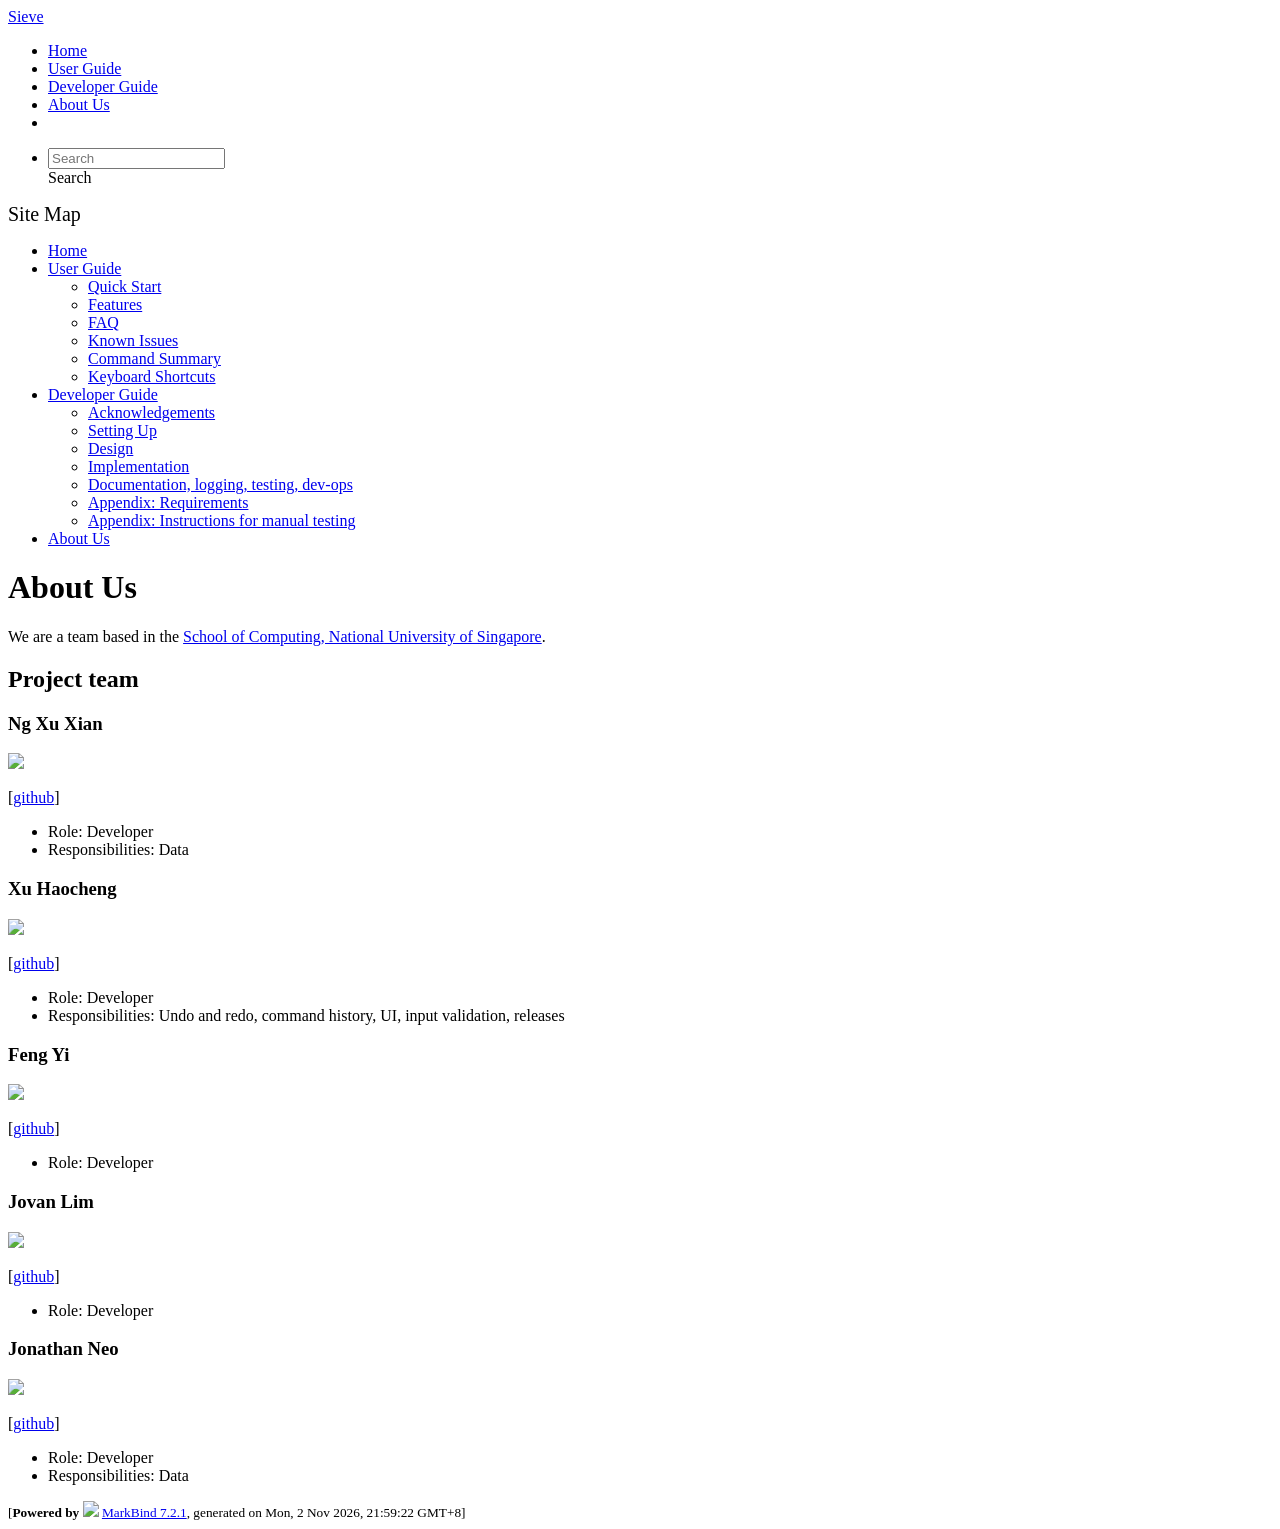
==== commit feb9cbe8: "deploy: ffc706b0c8cde4923f8084a3d298a918cea26980" ====
--- a/AboutUs.html
+++ b/AboutUs.html
@@ -20,7 +20,7 @@
 <body 
    
   data-code-theme="light">
-<div id="app"><!--[--><header sticky><div data-v-94b60ff6><nav class="navbar navbar-expand-md d-print-none navbar-dark bg-dark" data-v-94b60ff6><div class="container-fluid" data-v-94b60ff6><div class="navbar-left" data-v-94b60ff6><!--[--><a href="/tp/index.html" title="Home" class="navbar-brand">Sieve</a><!--]--></div><div class="navbar-default" data-v-94b60ff6><ul class="navbar-nav me-auto mt-2 mt-lg-0" data-v-94b60ff6><!--[--> <li><a href="/tp/index.html" class="nav-link">Home</a></li> <li><a href="/tp/UserGuide.html" class="nav-link">User Guide</a></li> <li><a href="/tp/DeveloperGuide.html" class="nav-link">Developer Guide</a></li> <li><a href="/tp/AboutUs.html" class="nav-link">About Us</a></li> <li><a href="https://github.com/AY2627S1-CS2103T-T08-4/tp" target="_blank" class="nav-link"><span><span aria-hidden="true" class="fab fa-github"></span></span></a></li> <!--]--></ul></div><div class="navbar-right" data-v-94b60ff6><ul class="navbar-nav" data-v-94b60ff6><!--[--><li><form class="navbar-form"><div style="position:relative;" class="dropdown" data-v-103d5c4e><!--[--><input value="" data-bs-toggle="dropdown" type="text" class="form-control" placeholder="Search" autocomplete="off" data-v-103d5c4e><div class="form-control placeholder-div-hidden" data-v-103d5c4e>Search</div><!--]--><ul class="dropdown-menu search-dropdown-menu dropdown-menu-hidden dropdown-menu-end" data-v-103d5c4e><!--[--><!--]--></ul></div></form></li><!--]--></ul><!----></div></div></nav><div style="display:none;" class="lower-navbar-container" data-v-94b60ff6><!--[--><!----><!----><!--]--></div></div></header> <div id="flex-body"><nav id="site-nav" data-v-6b1b63d2><!--[--><div class="site-nav-top"><div class="fw-bold mb-2" style="font-size:1.25rem;">Site Map</div></div> <div class="nav-component slim-scroll"><div class="site-nav-root"><!--[--><ul class="site-nav-list site-nav-list-root" data-v-6b1b63d2><!--[--><li><div class="site-nav-default-list-item site-nav-list-item-0" onclick="handleSiteNavClick(this)"><a href="/tp/index.html">Home</a></div></li> <li><div class="site-nav-default-list-item site-nav-list-item-0" onclick="handleSiteNavClick(this)"><a href="/tp/UserGuide.html">User Guide</a> <div class="site-nav-dropdown-btn-container"><i class="site-nav-dropdown-btn-icon site-nav-rotate-icon" onclick="handleSiteNavClick(this.parentNode.parentNode, false); event.stopPropagation();"><span class="glyphicon glyphicon-menu-down" aria-hidden="true"></span></i></div></div><ul class="site-nav-dropdown-container site-nav-dropdown-container-open site-nav-list"><li><div class="site-nav-default-list-item site-nav-list-item-1" onclick="handleSiteNavClick(this)"><a href="/tp/UserGuide.html#quick-start">Quick Start</a></div></li> <li><div class="site-nav-default-list-item site-nav-list-item-1" onclick="handleSiteNavClick(this)"><a href="/tp/UserGuide.html#features">Features</a></div></li> <li><div class="site-nav-default-list-item site-nav-list-item-1" onclick="handleSiteNavClick(this)"><a href="/tp/UserGuide.html#faq">FAQ</a></div></li> <li><div class="site-nav-default-list-item site-nav-list-item-1" onclick="handleSiteNavClick(this)"><a href="/tp/UserGuide.html#known-issues">Known Issues</a></div></li> <li><div class="site-nav-default-list-item site-nav-list-item-1" onclick="handleSiteNavClick(this)"><a href="/tp/UserGuide.html#command-summary">Command Summary</a></div></li> <li><div class="site-nav-default-list-item site-nav-list-item-1" onclick="handleSiteNavClick(this)"><a href="/tp/UserGuide.html#keyboard-shortcuts">Keyboard Shortcuts</a></div></li></ul></li> <li><div class="site-nav-default-list-item site-nav-list-item-0" onclick="handleSiteNavClick(this)"><a href="/tp/DeveloperGuide.html">Developer Guide</a> <div class="site-nav-dropdown-btn-container"><i class="site-nav-dropdown-btn-icon site-nav-rotate-icon" onclick="handleSiteNavClick(this.parentNode.parentNode, false); event.stopPropagation();"><span class="glyphicon glyphicon-menu-down" aria-hidden="true"></span></i></div></div><ul class="site-nav-dropdown-container site-nav-dropdown-container-open site-nav-list"><li><div class="site-nav-default-list-item site-nav-list-item-1" onclick="handleSiteNavClick(this)"><a href="/tp/DeveloperGuide.html#acknowledgements">Acknowledgements</a></div></li> <li><div class="site-nav-default-list-item site-nav-list-item-1" onclick="handleSiteNavClick(this)"><a href="/tp/DeveloperGuide.html#setting-up-getting-started">Setting Up</a></div></li> <li><div class="site-nav-default-list-item site-nav-list-item-1" onclick="handleSiteNavClick(this)"><a href="/tp/DeveloperGuide.html#design">Design</a></div></li> <li><div class="site-nav-default-list-item site-nav-list-item-1" onclick="handleSiteNavClick(this)"><a href="/tp/DeveloperGuide.html#implementation">Implementation</a></div></li> <li><div class="site-nav-default-list-item site-nav-list-item-1" onclick="handleSiteNavClick(this)"><a href="/tp/DeveloperGuide.html#documentation-logging-testing-dev-ops">Documentation, logging, testing, dev-ops</a></div></li> <li><div class="site-nav-default-list-item site-nav-list-item-1" onclick="handleSiteNavClick(this)"><a href="/tp/DeveloperGuide.html#appendix-requirements">Appendix: Requirements</a></div></li> <li><div class="site-nav-default-list-item site-nav-list-item-1" onclick="handleSiteNavClick(this)"><a href="/tp/DeveloperGuide.html#appendix-instructions-for-manual-testing">Appendix: Instructions for manual testing</a></div></li></ul></li> <li><div class="site-nav-default-list-item site-nav-list-item-0" onclick="handleSiteNavClick(this)"><a href="/tp/AboutUs.html">About Us</a></div></li><!--]--><!--v-if--></ul><!--]--></div></div><!--]--><!--v-if--></nav> <div id="content-wrapper"><h1 id="about-us">About Us<a class="fa fa-anchor" href="#about-us" onclick="event.stopPropagation()"></a></h1> <p>We are a team based in the <a href="http://www.comp.nus.edu.sg">School of Computing, National University of Singapore</a>.</p> <h2 id="project-team">Project team<a class="fa fa-anchor" href="#project-team" onclick="event.stopPropagation()"></a></h2> <h3 id="ng-xu-xian">Ng Xu Xian<a class="fa fa-anchor" href="#ng-xu-xian" onclick="event.stopPropagation()"></a></h3> <img src="/tp/images/ngxuxian.png" width="200px"> <p>[<a href="https://github.com/NgXuXian">github</a>]</p> <ul><li>Role: Developer</li> <li>Responsibilities: Data</li></ul> <h3 id="xu-haocheng">Xu Haocheng<a class="fa fa-anchor" href="#xu-haocheng" onclick="event.stopPropagation()"></a></h3> <img src="/tp/images/haocheeks.png" width="200px"> <p>[<a href="https://github.com/Haocheeks">github</a>]</p> <ul><li>Role: Developer</li> <li>Responsibilities: Undo and redo, command history, UI, input validation, releases</li></ul> <h3 id="feng-yi">Feng Yi<a class="fa fa-anchor" href="#feng-yi" onclick="event.stopPropagation()"></a></h3> <img src="/tp/images/jigusheng.png" width="200px"> <p>[<a href="https://github.com/Jigusheng">github</a>]</p> <ul><li>Role: Developer</li></ul> <h3 id="jovan-lim">Jovan Lim<a class="fa fa-anchor" href="#jovan-lim" onclick="event.stopPropagation()"></a></h3> <img src="/tp/images/matcha1atte1.png" width="200px"> <p>[<a href="http://github.com/Matcha1atte1">github</a>]</p> <ul><li>Role: Developer</li></ul> <h3 id="jonathan-neo">Jonathan Neo<a class="fa fa-anchor" href="#jonathan-neo" onclick="event.stopPropagation()"></a></h3> <img src="/tp/images/neo-jonathann.png" width="200px"> <p>[<a href="http://github.com/neo-jonathann">github</a>]</p> <ul><li>Role: Developer</li> <li>Responsibilities: Data</li></ul></div> <nav id="page-nav" data-v-6b1b63d2><!--[--><div class="nav-component slim-scroll"></div><!--]--><!--v-if--></nav> <div class="scroll-top-button fa-lg d-print-none" style="display:none;bottom:2%;right:2%;position:fixed;" aria-hidden="true"><!--[--><i class="fas fa-arrow-circle-up"></i><!--]--></div></div> <footer><div class="text-center"><small>[<span><strong>Powered by</strong></span> <img src="https://markbind.org/favicon.ico" width="30"> <a href="https://markbind.org/">MarkBind 7.2.1</a>, generated on Mon, 2 Nov 2026, 20:10:25 GMT+8]</small></div></footer><!--]--></div>
+<div id="app"><!--[--><header sticky><div data-v-94b60ff6><nav class="navbar navbar-expand-md d-print-none navbar-dark bg-dark" data-v-94b60ff6><div class="container-fluid" data-v-94b60ff6><div class="navbar-left" data-v-94b60ff6><!--[--><a href="/tp/index.html" title="Home" class="navbar-brand">Sieve</a><!--]--></div><div class="navbar-default" data-v-94b60ff6><ul class="navbar-nav me-auto mt-2 mt-lg-0" data-v-94b60ff6><!--[--> <li><a href="/tp/index.html" class="nav-link">Home</a></li> <li><a href="/tp/UserGuide.html" class="nav-link">User Guide</a></li> <li><a href="/tp/DeveloperGuide.html" class="nav-link">Developer Guide</a></li> <li><a href="/tp/AboutUs.html" class="nav-link">About Us</a></li> <li><a href="https://github.com/AY2627S1-CS2103T-T08-4/tp" target="_blank" class="nav-link"><span><span aria-hidden="true" class="fab fa-github"></span></span></a></li> <!--]--></ul></div><div class="navbar-right" data-v-94b60ff6><ul class="navbar-nav" data-v-94b60ff6><!--[--><li><form class="navbar-form"><div style="position:relative;" class="dropdown" data-v-103d5c4e><!--[--><input value="" data-bs-toggle="dropdown" type="text" class="form-control" placeholder="Search" autocomplete="off" data-v-103d5c4e><div class="form-control placeholder-div-hidden" data-v-103d5c4e>Search</div><!--]--><ul class="dropdown-menu search-dropdown-menu dropdown-menu-hidden dropdown-menu-end" data-v-103d5c4e><!--[--><!--]--></ul></div></form></li><!--]--></ul><!----></div></div></nav><div style="display:none;" class="lower-navbar-container" data-v-94b60ff6><!--[--><!----><!----><!--]--></div></div></header> <div id="flex-body"><nav id="site-nav" data-v-6b1b63d2><!--[--><div class="site-nav-top"><div class="fw-bold mb-2" style="font-size:1.25rem;">Site Map</div></div> <div class="nav-component slim-scroll"><div class="site-nav-root"><!--[--><ul class="site-nav-list site-nav-list-root" data-v-6b1b63d2><!--[--><li><div class="site-nav-default-list-item site-nav-list-item-0" onclick="handleSiteNavClick(this)"><a href="/tp/index.html">Home</a></div></li> <li><div class="site-nav-default-list-item site-nav-list-item-0" onclick="handleSiteNavClick(this)"><a href="/tp/UserGuide.html">User Guide</a> <div class="site-nav-dropdown-btn-container"><i class="site-nav-dropdown-btn-icon site-nav-rotate-icon" onclick="handleSiteNavClick(this.parentNode.parentNode, false); event.stopPropagation();"><span class="glyphicon glyphicon-menu-down" aria-hidden="true"></span></i></div></div><ul class="site-nav-dropdown-container site-nav-dropdown-container-open site-nav-list"><li><div class="site-nav-default-list-item site-nav-list-item-1" onclick="handleSiteNavClick(this)"><a href="/tp/UserGuide.html#quick-start">Quick Start</a></div></li> <li><div class="site-nav-default-list-item site-nav-list-item-1" onclick="handleSiteNavClick(this)"><a href="/tp/UserGuide.html#features">Features</a></div></li> <li><div class="site-nav-default-list-item site-nav-list-item-1" onclick="handleSiteNavClick(this)"><a href="/tp/UserGuide.html#faq">FAQ</a></div></li> <li><div class="site-nav-default-list-item site-nav-list-item-1" onclick="handleSiteNavClick(this)"><a href="/tp/UserGuide.html#known-issues">Known Issues</a></div></li> <li><div class="site-nav-default-list-item site-nav-list-item-1" onclick="handleSiteNavClick(this)"><a href="/tp/UserGuide.html#command-summary">Command Summary</a></div></li> <li><div class="site-nav-default-list-item site-nav-list-item-1" onclick="handleSiteNavClick(this)"><a href="/tp/UserGuide.html#keyboard-shortcuts">Keyboard Shortcuts</a></div></li></ul></li> <li><div class="site-nav-default-list-item site-nav-list-item-0" onclick="handleSiteNavClick(this)"><a href="/tp/DeveloperGuide.html">Developer Guide</a> <div class="site-nav-dropdown-btn-container"><i class="site-nav-dropdown-btn-icon site-nav-rotate-icon" onclick="handleSiteNavClick(this.parentNode.parentNode, false); event.stopPropagation();"><span class="glyphicon glyphicon-menu-down" aria-hidden="true"></span></i></div></div><ul class="site-nav-dropdown-container site-nav-dropdown-container-open site-nav-list"><li><div class="site-nav-default-list-item site-nav-list-item-1" onclick="handleSiteNavClick(this)"><a href="/tp/DeveloperGuide.html#acknowledgements">Acknowledgements</a></div></li> <li><div class="site-nav-default-list-item site-nav-list-item-1" onclick="handleSiteNavClick(this)"><a href="/tp/DeveloperGuide.html#setting-up-getting-started">Setting Up</a></div></li> <li><div class="site-nav-default-list-item site-nav-list-item-1" onclick="handleSiteNavClick(this)"><a href="/tp/DeveloperGuide.html#design">Design</a></div></li> <li><div class="site-nav-default-list-item site-nav-list-item-1" onclick="handleSiteNavClick(this)"><a href="/tp/DeveloperGuide.html#implementation">Implementation</a></div></li> <li><div class="site-nav-default-list-item site-nav-list-item-1" onclick="handleSiteNavClick(this)"><a href="/tp/DeveloperGuide.html#documentation-logging-testing-dev-ops">Documentation, logging, testing, dev-ops</a></div></li> <li><div class="site-nav-default-list-item site-nav-list-item-1" onclick="handleSiteNavClick(this)"><a href="/tp/DeveloperGuide.html#appendix-requirements">Appendix: Requirements</a></div></li> <li><div class="site-nav-default-list-item site-nav-list-item-1" onclick="handleSiteNavClick(this)"><a href="/tp/DeveloperGuide.html#appendix-instructions-for-manual-testing">Appendix: Instructions for manual testing</a></div></li></ul></li> <li><div class="site-nav-default-list-item site-nav-list-item-0" onclick="handleSiteNavClick(this)"><a href="/tp/AboutUs.html">About Us</a></div></li><!--]--><!--v-if--></ul><!--]--></div></div><!--]--><!--v-if--></nav> <div id="content-wrapper"><h1 id="about-us">About Us<a class="fa fa-anchor" href="#about-us" onclick="event.stopPropagation()"></a></h1> <p>We are a team based in the <a href="http://www.comp.nus.edu.sg">School of Computing, National University of Singapore</a>.</p> <h2 id="project-team">Project team<a class="fa fa-anchor" href="#project-team" onclick="event.stopPropagation()"></a></h2> <h3 id="ng-xu-xian">Ng Xu Xian<a class="fa fa-anchor" href="#ng-xu-xian" onclick="event.stopPropagation()"></a></h3> <img src="/tp/images/ngxuxian.png" width="200px"> <p>[<a href="https://github.com/NgXuXian">github</a>]</p> <ul><li>Role: Developer</li> <li>Responsibilities: Data</li></ul> <h3 id="xu-haocheng">Xu Haocheng<a class="fa fa-anchor" href="#xu-haocheng" onclick="event.stopPropagation()"></a></h3> <img src="/tp/images/haocheeks.png" width="200px"> <p>[<a href="https://github.com/Haocheeks">github</a>]</p> <ul><li>Role: Developer</li> <li>Responsibilities: Undo and redo, command history, UI, input validation, releases</li></ul> <h3 id="feng-yi">Feng Yi<a class="fa fa-anchor" href="#feng-yi" onclick="event.stopPropagation()"></a></h3> <img src="/tp/images/jigusheng.png" width="200px"> <p>[<a href="https://github.com/Jigusheng">github</a>]</p> <ul><li>Role: Developer</li></ul> <h3 id="jovan-lim">Jovan Lim<a class="fa fa-anchor" href="#jovan-lim" onclick="event.stopPropagation()"></a></h3> <img src="/tp/images/matcha1atte1.png" width="200px"> <p>[<a href="http://github.com/Matcha1atte1">github</a>]</p> <ul><li>Role: Developer</li></ul> <h3 id="jonathan-neo">Jonathan Neo<a class="fa fa-anchor" href="#jonathan-neo" onclick="event.stopPropagation()"></a></h3> <img src="/tp/images/neo-jonathann.png" width="200px"> <p>[<a href="http://github.com/neo-jonathann">github</a>]</p> <ul><li>Role: Developer</li> <li>Responsibilities: Data</li></ul></div> <nav id="page-nav" data-v-6b1b63d2><!--[--><div class="nav-component slim-scroll"></div><!--]--><!--v-if--></nav> <div class="scroll-top-button fa-lg d-print-none" style="display:none;bottom:2%;right:2%;position:fixed;" aria-hidden="true"><!--[--><i class="fas fa-arrow-circle-up"></i><!--]--></div></div> <footer><div class="text-center"><small>[<span><strong>Powered by</strong></span> <img src="https://markbind.org/favicon.ico" width="30"> <a href="https://markbind.org/">MarkBind 7.2.1</a>, generated on Mon, 2 Nov 2026, 21:59:22 GMT+8]</small></div></footer><!--]--></div>
 </body><script src="/tp/markbind/js/bootstrap-utility.min.js"></script>
 <script src="/tp/markbind/js/polyfill.min.js"></script>
 <script src="/tp/markbind/js/vue.global.prod.min.js"></script>
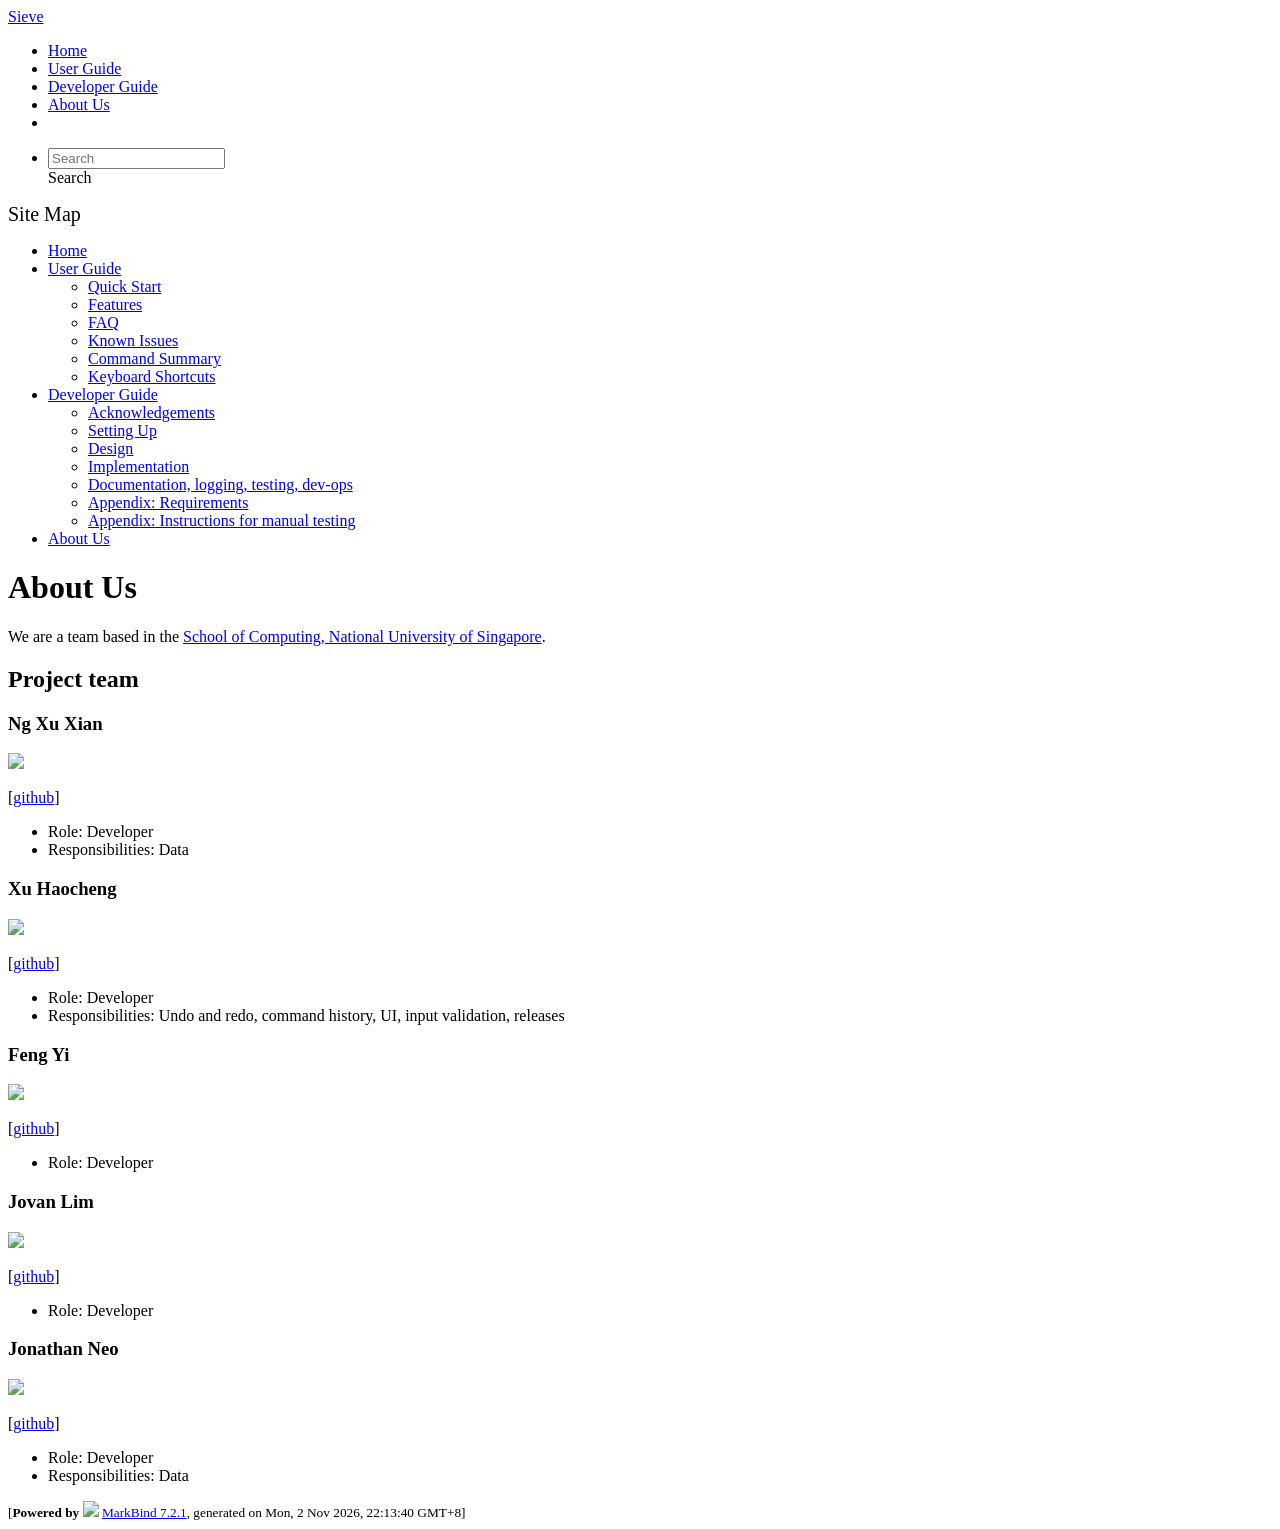
==== commit 0cf2a5f9: "deploy: 8c51242c922df067a06702b86c95e8d6032a0c54" ====
--- a/AboutUs.html
+++ b/AboutUs.html
@@ -20,7 +20,7 @@
 <body 
    
   data-code-theme="light">
-<div id="app"><!--[--><header sticky><div data-v-94b60ff6><nav class="navbar navbar-expand-md d-print-none navbar-dark bg-dark" data-v-94b60ff6><div class="container-fluid" data-v-94b60ff6><div class="navbar-left" data-v-94b60ff6><!--[--><a href="/tp/index.html" title="Home" class="navbar-brand">Sieve</a><!--]--></div><div class="navbar-default" data-v-94b60ff6><ul class="navbar-nav me-auto mt-2 mt-lg-0" data-v-94b60ff6><!--[--> <li><a href="/tp/index.html" class="nav-link">Home</a></li> <li><a href="/tp/UserGuide.html" class="nav-link">User Guide</a></li> <li><a href="/tp/DeveloperGuide.html" class="nav-link">Developer Guide</a></li> <li><a href="/tp/AboutUs.html" class="nav-link">About Us</a></li> <li><a href="https://github.com/AY2627S1-CS2103T-T08-4/tp" target="_blank" class="nav-link"><span><span aria-hidden="true" class="fab fa-github"></span></span></a></li> <!--]--></ul></div><div class="navbar-right" data-v-94b60ff6><ul class="navbar-nav" data-v-94b60ff6><!--[--><li><form class="navbar-form"><div style="position:relative;" class="dropdown" data-v-103d5c4e><!--[--><input value="" data-bs-toggle="dropdown" type="text" class="form-control" placeholder="Search" autocomplete="off" data-v-103d5c4e><div class="form-control placeholder-div-hidden" data-v-103d5c4e>Search</div><!--]--><ul class="dropdown-menu search-dropdown-menu dropdown-menu-hidden dropdown-menu-end" data-v-103d5c4e><!--[--><!--]--></ul></div></form></li><!--]--></ul><!----></div></div></nav><div style="display:none;" class="lower-navbar-container" data-v-94b60ff6><!--[--><!----><!----><!--]--></div></div></header> <div id="flex-body"><nav id="site-nav" data-v-6b1b63d2><!--[--><div class="site-nav-top"><div class="fw-bold mb-2" style="font-size:1.25rem;">Site Map</div></div> <div class="nav-component slim-scroll"><div class="site-nav-root"><!--[--><ul class="site-nav-list site-nav-list-root" data-v-6b1b63d2><!--[--><li><div class="site-nav-default-list-item site-nav-list-item-0" onclick="handleSiteNavClick(this)"><a href="/tp/index.html">Home</a></div></li> <li><div class="site-nav-default-list-item site-nav-list-item-0" onclick="handleSiteNavClick(this)"><a href="/tp/UserGuide.html">User Guide</a> <div class="site-nav-dropdown-btn-container"><i class="site-nav-dropdown-btn-icon site-nav-rotate-icon" onclick="handleSiteNavClick(this.parentNode.parentNode, false); event.stopPropagation();"><span class="glyphicon glyphicon-menu-down" aria-hidden="true"></span></i></div></div><ul class="site-nav-dropdown-container site-nav-dropdown-container-open site-nav-list"><li><div class="site-nav-default-list-item site-nav-list-item-1" onclick="handleSiteNavClick(this)"><a href="/tp/UserGuide.html#quick-start">Quick Start</a></div></li> <li><div class="site-nav-default-list-item site-nav-list-item-1" onclick="handleSiteNavClick(this)"><a href="/tp/UserGuide.html#features">Features</a></div></li> <li><div class="site-nav-default-list-item site-nav-list-item-1" onclick="handleSiteNavClick(this)"><a href="/tp/UserGuide.html#faq">FAQ</a></div></li> <li><div class="site-nav-default-list-item site-nav-list-item-1" onclick="handleSiteNavClick(this)"><a href="/tp/UserGuide.html#known-issues">Known Issues</a></div></li> <li><div class="site-nav-default-list-item site-nav-list-item-1" onclick="handleSiteNavClick(this)"><a href="/tp/UserGuide.html#command-summary">Command Summary</a></div></li> <li><div class="site-nav-default-list-item site-nav-list-item-1" onclick="handleSiteNavClick(this)"><a href="/tp/UserGuide.html#keyboard-shortcuts">Keyboard Shortcuts</a></div></li></ul></li> <li><div class="site-nav-default-list-item site-nav-list-item-0" onclick="handleSiteNavClick(this)"><a href="/tp/DeveloperGuide.html">Developer Guide</a> <div class="site-nav-dropdown-btn-container"><i class="site-nav-dropdown-btn-icon site-nav-rotate-icon" onclick="handleSiteNavClick(this.parentNode.parentNode, false); event.stopPropagation();"><span class="glyphicon glyphicon-menu-down" aria-hidden="true"></span></i></div></div><ul class="site-nav-dropdown-container site-nav-dropdown-container-open site-nav-list"><li><div class="site-nav-default-list-item site-nav-list-item-1" onclick="handleSiteNavClick(this)"><a href="/tp/DeveloperGuide.html#acknowledgements">Acknowledgements</a></div></li> <li><div class="site-nav-default-list-item site-nav-list-item-1" onclick="handleSiteNavClick(this)"><a href="/tp/DeveloperGuide.html#setting-up-getting-started">Setting Up</a></div></li> <li><div class="site-nav-default-list-item site-nav-list-item-1" onclick="handleSiteNavClick(this)"><a href="/tp/DeveloperGuide.html#design">Design</a></div></li> <li><div class="site-nav-default-list-item site-nav-list-item-1" onclick="handleSiteNavClick(this)"><a href="/tp/DeveloperGuide.html#implementation">Implementation</a></div></li> <li><div class="site-nav-default-list-item site-nav-list-item-1" onclick="handleSiteNavClick(this)"><a href="/tp/DeveloperGuide.html#documentation-logging-testing-dev-ops">Documentation, logging, testing, dev-ops</a></div></li> <li><div class="site-nav-default-list-item site-nav-list-item-1" onclick="handleSiteNavClick(this)"><a href="/tp/DeveloperGuide.html#appendix-requirements">Appendix: Requirements</a></div></li> <li><div class="site-nav-default-list-item site-nav-list-item-1" onclick="handleSiteNavClick(this)"><a href="/tp/DeveloperGuide.html#appendix-instructions-for-manual-testing">Appendix: Instructions for manual testing</a></div></li></ul></li> <li><div class="site-nav-default-list-item site-nav-list-item-0" onclick="handleSiteNavClick(this)"><a href="/tp/AboutUs.html">About Us</a></div></li><!--]--><!--v-if--></ul><!--]--></div></div><!--]--><!--v-if--></nav> <div id="content-wrapper"><h1 id="about-us">About Us<a class="fa fa-anchor" href="#about-us" onclick="event.stopPropagation()"></a></h1> <p>We are a team based in the <a href="http://www.comp.nus.edu.sg">School of Computing, National University of Singapore</a>.</p> <h2 id="project-team">Project team<a class="fa fa-anchor" href="#project-team" onclick="event.stopPropagation()"></a></h2> <h3 id="ng-xu-xian">Ng Xu Xian<a class="fa fa-anchor" href="#ng-xu-xian" onclick="event.stopPropagation()"></a></h3> <img src="/tp/images/ngxuxian.png" width="200px"> <p>[<a href="https://github.com/NgXuXian">github</a>]</p> <ul><li>Role: Developer</li> <li>Responsibilities: Data</li></ul> <h3 id="xu-haocheng">Xu Haocheng<a class="fa fa-anchor" href="#xu-haocheng" onclick="event.stopPropagation()"></a></h3> <img src="/tp/images/haocheeks.png" width="200px"> <p>[<a href="https://github.com/Haocheeks">github</a>]</p> <ul><li>Role: Developer</li> <li>Responsibilities: Undo and redo, command history, UI, input validation, releases</li></ul> <h3 id="feng-yi">Feng Yi<a class="fa fa-anchor" href="#feng-yi" onclick="event.stopPropagation()"></a></h3> <img src="/tp/images/jigusheng.png" width="200px"> <p>[<a href="https://github.com/Jigusheng">github</a>]</p> <ul><li>Role: Developer</li></ul> <h3 id="jovan-lim">Jovan Lim<a class="fa fa-anchor" href="#jovan-lim" onclick="event.stopPropagation()"></a></h3> <img src="/tp/images/matcha1atte1.png" width="200px"> <p>[<a href="http://github.com/Matcha1atte1">github</a>]</p> <ul><li>Role: Developer</li></ul> <h3 id="jonathan-neo">Jonathan Neo<a class="fa fa-anchor" href="#jonathan-neo" onclick="event.stopPropagation()"></a></h3> <img src="/tp/images/neo-jonathann.png" width="200px"> <p>[<a href="http://github.com/neo-jonathann">github</a>]</p> <ul><li>Role: Developer</li> <li>Responsibilities: Data</li></ul></div> <nav id="page-nav" data-v-6b1b63d2><!--[--><div class="nav-component slim-scroll"></div><!--]--><!--v-if--></nav> <div class="scroll-top-button fa-lg d-print-none" style="display:none;bottom:2%;right:2%;position:fixed;" aria-hidden="true"><!--[--><i class="fas fa-arrow-circle-up"></i><!--]--></div></div> <footer><div class="text-center"><small>[<span><strong>Powered by</strong></span> <img src="https://markbind.org/favicon.ico" width="30"> <a href="https://markbind.org/">MarkBind 7.2.1</a>, generated on Mon, 2 Nov 2026, 21:59:22 GMT+8]</small></div></footer><!--]--></div>
+<div id="app"><!--[--><header sticky><div data-v-94b60ff6><nav class="navbar navbar-expand-md d-print-none navbar-dark bg-dark" data-v-94b60ff6><div class="container-fluid" data-v-94b60ff6><div class="navbar-left" data-v-94b60ff6><!--[--><a href="/tp/index.html" title="Home" class="navbar-brand">Sieve</a><!--]--></div><div class="navbar-default" data-v-94b60ff6><ul class="navbar-nav me-auto mt-2 mt-lg-0" data-v-94b60ff6><!--[--> <li><a href="/tp/index.html" class="nav-link">Home</a></li> <li><a href="/tp/UserGuide.html" class="nav-link">User Guide</a></li> <li><a href="/tp/DeveloperGuide.html" class="nav-link">Developer Guide</a></li> <li><a href="/tp/AboutUs.html" class="nav-link">About Us</a></li> <li><a href="https://github.com/AY2627S1-CS2103T-T08-4/tp" target="_blank" class="nav-link"><span><span aria-hidden="true" class="fab fa-github"></span></span></a></li> <!--]--></ul></div><div class="navbar-right" data-v-94b60ff6><ul class="navbar-nav" data-v-94b60ff6><!--[--><li><form class="navbar-form"><div style="position:relative;" class="dropdown" data-v-103d5c4e><!--[--><input value="" data-bs-toggle="dropdown" type="text" class="form-control" placeholder="Search" autocomplete="off" data-v-103d5c4e><div class="form-control placeholder-div-hidden" data-v-103d5c4e>Search</div><!--]--><ul class="dropdown-menu search-dropdown-menu dropdown-menu-hidden dropdown-menu-end" data-v-103d5c4e><!--[--><!--]--></ul></div></form></li><!--]--></ul><!----></div></div></nav><div style="display:none;" class="lower-navbar-container" data-v-94b60ff6><!--[--><!----><!----><!--]--></div></div></header> <div id="flex-body"><nav id="site-nav" data-v-6b1b63d2><!--[--><div class="site-nav-top"><div class="fw-bold mb-2" style="font-size:1.25rem;">Site Map</div></div> <div class="nav-component slim-scroll"><div class="site-nav-root"><!--[--><ul class="site-nav-list site-nav-list-root" data-v-6b1b63d2><!--[--><li><div class="site-nav-default-list-item site-nav-list-item-0" onclick="handleSiteNavClick(this)"><a href="/tp/index.html">Home</a></div></li> <li><div class="site-nav-default-list-item site-nav-list-item-0" onclick="handleSiteNavClick(this)"><a href="/tp/UserGuide.html">User Guide</a> <div class="site-nav-dropdown-btn-container"><i class="site-nav-dropdown-btn-icon site-nav-rotate-icon" onclick="handleSiteNavClick(this.parentNode.parentNode, false); event.stopPropagation();"><span class="glyphicon glyphicon-menu-down" aria-hidden="true"></span></i></div></div><ul class="site-nav-dropdown-container site-nav-dropdown-container-open site-nav-list"><li><div class="site-nav-default-list-item site-nav-list-item-1" onclick="handleSiteNavClick(this)"><a href="/tp/UserGuide.html#quick-start">Quick Start</a></div></li> <li><div class="site-nav-default-list-item site-nav-list-item-1" onclick="handleSiteNavClick(this)"><a href="/tp/UserGuide.html#features">Features</a></div></li> <li><div class="site-nav-default-list-item site-nav-list-item-1" onclick="handleSiteNavClick(this)"><a href="/tp/UserGuide.html#faq">FAQ</a></div></li> <li><div class="site-nav-default-list-item site-nav-list-item-1" onclick="handleSiteNavClick(this)"><a href="/tp/UserGuide.html#known-issues">Known Issues</a></div></li> <li><div class="site-nav-default-list-item site-nav-list-item-1" onclick="handleSiteNavClick(this)"><a href="/tp/UserGuide.html#command-summary">Command Summary</a></div></li> <li><div class="site-nav-default-list-item site-nav-list-item-1" onclick="handleSiteNavClick(this)"><a href="/tp/UserGuide.html#keyboard-shortcuts">Keyboard Shortcuts</a></div></li></ul></li> <li><div class="site-nav-default-list-item site-nav-list-item-0" onclick="handleSiteNavClick(this)"><a href="/tp/DeveloperGuide.html">Developer Guide</a> <div class="site-nav-dropdown-btn-container"><i class="site-nav-dropdown-btn-icon site-nav-rotate-icon" onclick="handleSiteNavClick(this.parentNode.parentNode, false); event.stopPropagation();"><span class="glyphicon glyphicon-menu-down" aria-hidden="true"></span></i></div></div><ul class="site-nav-dropdown-container site-nav-dropdown-container-open site-nav-list"><li><div class="site-nav-default-list-item site-nav-list-item-1" onclick="handleSiteNavClick(this)"><a href="/tp/DeveloperGuide.html#acknowledgements">Acknowledgements</a></div></li> <li><div class="site-nav-default-list-item site-nav-list-item-1" onclick="handleSiteNavClick(this)"><a href="/tp/DeveloperGuide.html#setting-up-getting-started">Setting Up</a></div></li> <li><div class="site-nav-default-list-item site-nav-list-item-1" onclick="handleSiteNavClick(this)"><a href="/tp/DeveloperGuide.html#design">Design</a></div></li> <li><div class="site-nav-default-list-item site-nav-list-item-1" onclick="handleSiteNavClick(this)"><a href="/tp/DeveloperGuide.html#implementation">Implementation</a></div></li> <li><div class="site-nav-default-list-item site-nav-list-item-1" onclick="handleSiteNavClick(this)"><a href="/tp/DeveloperGuide.html#documentation-logging-testing-dev-ops">Documentation, logging, testing, dev-ops</a></div></li> <li><div class="site-nav-default-list-item site-nav-list-item-1" onclick="handleSiteNavClick(this)"><a href="/tp/DeveloperGuide.html#appendix-requirements">Appendix: Requirements</a></div></li> <li><div class="site-nav-default-list-item site-nav-list-item-1" onclick="handleSiteNavClick(this)"><a href="/tp/DeveloperGuide.html#appendix-instructions-for-manual-testing">Appendix: Instructions for manual testing</a></div></li></ul></li> <li><div class="site-nav-default-list-item site-nav-list-item-0" onclick="handleSiteNavClick(this)"><a href="/tp/AboutUs.html">About Us</a></div></li><!--]--><!--v-if--></ul><!--]--></div></div><!--]--><!--v-if--></nav> <div id="content-wrapper"><h1 id="about-us">About Us<a class="fa fa-anchor" href="#about-us" onclick="event.stopPropagation()"></a></h1> <p>We are a team based in the <a href="http://www.comp.nus.edu.sg">School of Computing, National University of Singapore</a>.</p> <h2 id="project-team">Project team<a class="fa fa-anchor" href="#project-team" onclick="event.stopPropagation()"></a></h2> <h3 id="ng-xu-xian">Ng Xu Xian<a class="fa fa-anchor" href="#ng-xu-xian" onclick="event.stopPropagation()"></a></h3> <img src="/tp/images/ngxuxian.png" width="200px"> <p>[<a href="https://github.com/NgXuXian">github</a>]</p> <ul><li>Role: Developer</li> <li>Responsibilities: Data</li></ul> <h3 id="xu-haocheng">Xu Haocheng<a class="fa fa-anchor" href="#xu-haocheng" onclick="event.stopPropagation()"></a></h3> <img src="/tp/images/haocheeks.png" width="200px"> <p>[<a href="https://github.com/Haocheeks">github</a>]</p> <ul><li>Role: Developer</li> <li>Responsibilities: Undo and redo, command history, UI, input validation, releases</li></ul> <h3 id="feng-yi">Feng Yi<a class="fa fa-anchor" href="#feng-yi" onclick="event.stopPropagation()"></a></h3> <img src="/tp/images/jigusheng.png" width="200px"> <p>[<a href="https://github.com/Jigusheng">github</a>]</p> <ul><li>Role: Developer</li></ul> <h3 id="jovan-lim">Jovan Lim<a class="fa fa-anchor" href="#jovan-lim" onclick="event.stopPropagation()"></a></h3> <img src="/tp/images/matcha1atte1.png" width="200px"> <p>[<a href="http://github.com/Matcha1atte1">github</a>]</p> <ul><li>Role: Developer</li></ul> <h3 id="jonathan-neo">Jonathan Neo<a class="fa fa-anchor" href="#jonathan-neo" onclick="event.stopPropagation()"></a></h3> <img src="/tp/images/neo-jonathann.png" width="200px"> <p>[<a href="http://github.com/neo-jonathann">github</a>]</p> <ul><li>Role: Developer</li> <li>Responsibilities: Data</li></ul></div> <nav id="page-nav" data-v-6b1b63d2><!--[--><div class="nav-component slim-scroll"></div><!--]--><!--v-if--></nav> <div class="scroll-top-button fa-lg d-print-none" style="display:none;bottom:2%;right:2%;position:fixed;" aria-hidden="true"><!--[--><i class="fas fa-arrow-circle-up"></i><!--]--></div></div> <footer><div class="text-center"><small>[<span><strong>Powered by</strong></span> <img src="https://markbind.org/favicon.ico" width="30"> <a href="https://markbind.org/">MarkBind 7.2.1</a>, generated on Mon, 2 Nov 2026, 22:13:40 GMT+8]</small></div></footer><!--]--></div>
 </body><script src="/tp/markbind/js/bootstrap-utility.min.js"></script>
 <script src="/tp/markbind/js/polyfill.min.js"></script>
 <script src="/tp/markbind/js/vue.global.prod.min.js"></script>
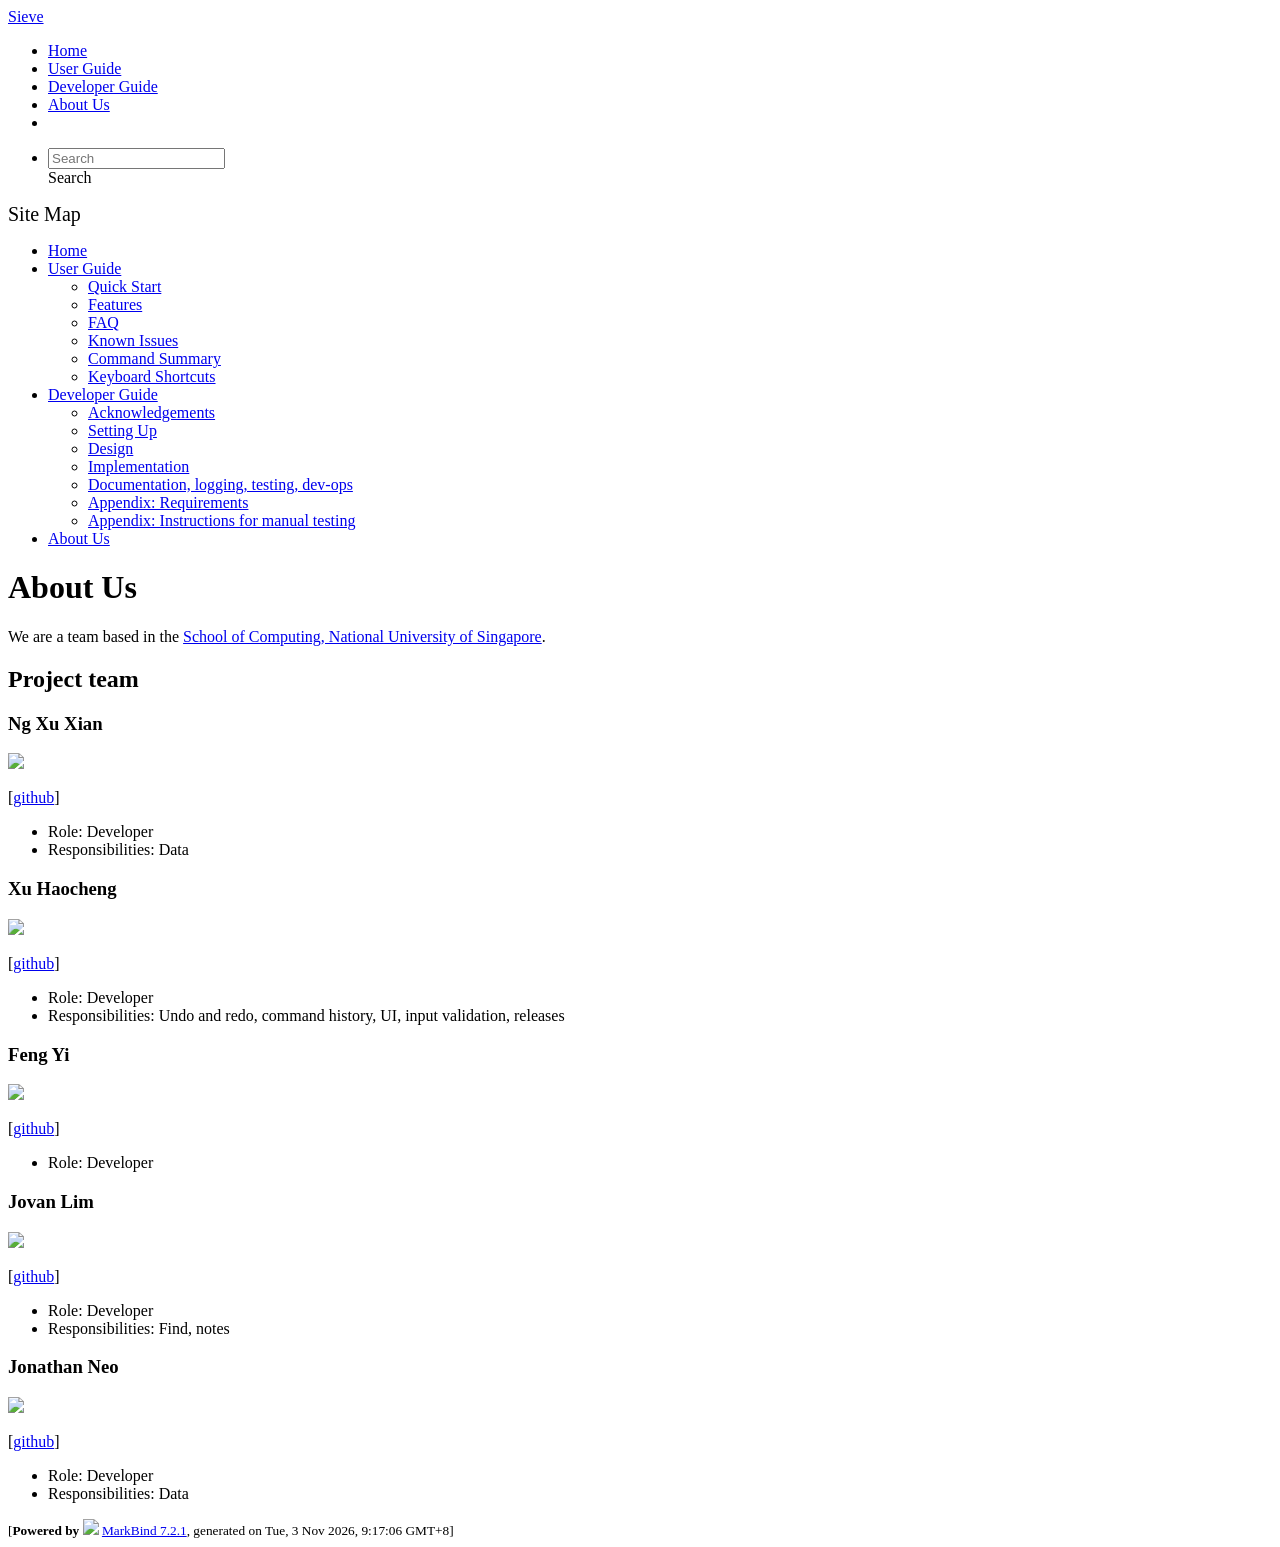
==== commit 917a7e6f: "deploy: a0345c7cbb7942e4008393efa709ade894c737c7" ====
--- a/AboutUs.html
+++ b/AboutUs.html
@@ -20,7 +20,7 @@
 <body 
    
   data-code-theme="light">
-<div id="app"><!--[--><header sticky><div data-v-94b60ff6><nav class="navbar navbar-expand-md d-print-none navbar-dark bg-dark" data-v-94b60ff6><div class="container-fluid" data-v-94b60ff6><div class="navbar-left" data-v-94b60ff6><!--[--><a href="/tp/index.html" title="Home" class="navbar-brand">Sieve</a><!--]--></div><div class="navbar-default" data-v-94b60ff6><ul class="navbar-nav me-auto mt-2 mt-lg-0" data-v-94b60ff6><!--[--> <li><a href="/tp/index.html" class="nav-link">Home</a></li> <li><a href="/tp/UserGuide.html" class="nav-link">User Guide</a></li> <li><a href="/tp/DeveloperGuide.html" class="nav-link">Developer Guide</a></li> <li><a href="/tp/AboutUs.html" class="nav-link">About Us</a></li> <li><a href="https://github.com/AY2627S1-CS2103T-T08-4/tp" target="_blank" class="nav-link"><span><span aria-hidden="true" class="fab fa-github"></span></span></a></li> <!--]--></ul></div><div class="navbar-right" data-v-94b60ff6><ul class="navbar-nav" data-v-94b60ff6><!--[--><li><form class="navbar-form"><div style="position:relative;" class="dropdown" data-v-103d5c4e><!--[--><input value="" data-bs-toggle="dropdown" type="text" class="form-control" placeholder="Search" autocomplete="off" data-v-103d5c4e><div class="form-control placeholder-div-hidden" data-v-103d5c4e>Search</div><!--]--><ul class="dropdown-menu search-dropdown-menu dropdown-menu-hidden dropdown-menu-end" data-v-103d5c4e><!--[--><!--]--></ul></div></form></li><!--]--></ul><!----></div></div></nav><div style="display:none;" class="lower-navbar-container" data-v-94b60ff6><!--[--><!----><!----><!--]--></div></div></header> <div id="flex-body"><nav id="site-nav" data-v-6b1b63d2><!--[--><div class="site-nav-top"><div class="fw-bold mb-2" style="font-size:1.25rem;">Site Map</div></div> <div class="nav-component slim-scroll"><div class="site-nav-root"><!--[--><ul class="site-nav-list site-nav-list-root" data-v-6b1b63d2><!--[--><li><div class="site-nav-default-list-item site-nav-list-item-0" onclick="handleSiteNavClick(this)"><a href="/tp/index.html">Home</a></div></li> <li><div class="site-nav-default-list-item site-nav-list-item-0" onclick="handleSiteNavClick(this)"><a href="/tp/UserGuide.html">User Guide</a> <div class="site-nav-dropdown-btn-container"><i class="site-nav-dropdown-btn-icon site-nav-rotate-icon" onclick="handleSiteNavClick(this.parentNode.parentNode, false); event.stopPropagation();"><span class="glyphicon glyphicon-menu-down" aria-hidden="true"></span></i></div></div><ul class="site-nav-dropdown-container site-nav-dropdown-container-open site-nav-list"><li><div class="site-nav-default-list-item site-nav-list-item-1" onclick="handleSiteNavClick(this)"><a href="/tp/UserGuide.html#quick-start">Quick Start</a></div></li> <li><div class="site-nav-default-list-item site-nav-list-item-1" onclick="handleSiteNavClick(this)"><a href="/tp/UserGuide.html#features">Features</a></div></li> <li><div class="site-nav-default-list-item site-nav-list-item-1" onclick="handleSiteNavClick(this)"><a href="/tp/UserGuide.html#faq">FAQ</a></div></li> <li><div class="site-nav-default-list-item site-nav-list-item-1" onclick="handleSiteNavClick(this)"><a href="/tp/UserGuide.html#known-issues">Known Issues</a></div></li> <li><div class="site-nav-default-list-item site-nav-list-item-1" onclick="handleSiteNavClick(this)"><a href="/tp/UserGuide.html#command-summary">Command Summary</a></div></li> <li><div class="site-nav-default-list-item site-nav-list-item-1" onclick="handleSiteNavClick(this)"><a href="/tp/UserGuide.html#keyboard-shortcuts">Keyboard Shortcuts</a></div></li></ul></li> <li><div class="site-nav-default-list-item site-nav-list-item-0" onclick="handleSiteNavClick(this)"><a href="/tp/DeveloperGuide.html">Developer Guide</a> <div class="site-nav-dropdown-btn-container"><i class="site-nav-dropdown-btn-icon site-nav-rotate-icon" onclick="handleSiteNavClick(this.parentNode.parentNode, false); event.stopPropagation();"><span class="glyphicon glyphicon-menu-down" aria-hidden="true"></span></i></div></div><ul class="site-nav-dropdown-container site-nav-dropdown-container-open site-nav-list"><li><div class="site-nav-default-list-item site-nav-list-item-1" onclick="handleSiteNavClick(this)"><a href="/tp/DeveloperGuide.html#acknowledgements">Acknowledgements</a></div></li> <li><div class="site-nav-default-list-item site-nav-list-item-1" onclick="handleSiteNavClick(this)"><a href="/tp/DeveloperGuide.html#setting-up-getting-started">Setting Up</a></div></li> <li><div class="site-nav-default-list-item site-nav-list-item-1" onclick="handleSiteNavClick(this)"><a href="/tp/DeveloperGuide.html#design">Design</a></div></li> <li><div class="site-nav-default-list-item site-nav-list-item-1" onclick="handleSiteNavClick(this)"><a href="/tp/DeveloperGuide.html#implementation">Implementation</a></div></li> <li><div class="site-nav-default-list-item site-nav-list-item-1" onclick="handleSiteNavClick(this)"><a href="/tp/DeveloperGuide.html#documentation-logging-testing-dev-ops">Documentation, logging, testing, dev-ops</a></div></li> <li><div class="site-nav-default-list-item site-nav-list-item-1" onclick="handleSiteNavClick(this)"><a href="/tp/DeveloperGuide.html#appendix-requirements">Appendix: Requirements</a></div></li> <li><div class="site-nav-default-list-item site-nav-list-item-1" onclick="handleSiteNavClick(this)"><a href="/tp/DeveloperGuide.html#appendix-instructions-for-manual-testing">Appendix: Instructions for manual testing</a></div></li></ul></li> <li><div class="site-nav-default-list-item site-nav-list-item-0" onclick="handleSiteNavClick(this)"><a href="/tp/AboutUs.html">About Us</a></div></li><!--]--><!--v-if--></ul><!--]--></div></div><!--]--><!--v-if--></nav> <div id="content-wrapper"><h1 id="about-us">About Us<a class="fa fa-anchor" href="#about-us" onclick="event.stopPropagation()"></a></h1> <p>We are a team based in the <a href="http://www.comp.nus.edu.sg">School of Computing, National University of Singapore</a>.</p> <h2 id="project-team">Project team<a class="fa fa-anchor" href="#project-team" onclick="event.stopPropagation()"></a></h2> <h3 id="ng-xu-xian">Ng Xu Xian<a class="fa fa-anchor" href="#ng-xu-xian" onclick="event.stopPropagation()"></a></h3> <img src="/tp/images/ngxuxian.png" width="200px"> <p>[<a href="https://github.com/NgXuXian">github</a>]</p> <ul><li>Role: Developer</li> <li>Responsibilities: Data</li></ul> <h3 id="xu-haocheng">Xu Haocheng<a class="fa fa-anchor" href="#xu-haocheng" onclick="event.stopPropagation()"></a></h3> <img src="/tp/images/haocheeks.png" width="200px"> <p>[<a href="https://github.com/Haocheeks">github</a>]</p> <ul><li>Role: Developer</li> <li>Responsibilities: Undo and redo, command history, UI, input validation, releases</li></ul> <h3 id="feng-yi">Feng Yi<a class="fa fa-anchor" href="#feng-yi" onclick="event.stopPropagation()"></a></h3> <img src="/tp/images/jigusheng.png" width="200px"> <p>[<a href="https://github.com/Jigusheng">github</a>]</p> <ul><li>Role: Developer</li></ul> <h3 id="jovan-lim">Jovan Lim<a class="fa fa-anchor" href="#jovan-lim" onclick="event.stopPropagation()"></a></h3> <img src="/tp/images/matcha1atte1.png" width="200px"> <p>[<a href="http://github.com/Matcha1atte1">github</a>]</p> <ul><li>Role: Developer</li></ul> <h3 id="jonathan-neo">Jonathan Neo<a class="fa fa-anchor" href="#jonathan-neo" onclick="event.stopPropagation()"></a></h3> <img src="/tp/images/neo-jonathann.png" width="200px"> <p>[<a href="http://github.com/neo-jonathann">github</a>]</p> <ul><li>Role: Developer</li> <li>Responsibilities: Data</li></ul></div> <nav id="page-nav" data-v-6b1b63d2><!--[--><div class="nav-component slim-scroll"></div><!--]--><!--v-if--></nav> <div class="scroll-top-button fa-lg d-print-none" style="display:none;bottom:2%;right:2%;position:fixed;" aria-hidden="true"><!--[--><i class="fas fa-arrow-circle-up"></i><!--]--></div></div> <footer><div class="text-center"><small>[<span><strong>Powered by</strong></span> <img src="https://markbind.org/favicon.ico" width="30"> <a href="https://markbind.org/">MarkBind 7.2.1</a>, generated on Mon, 2 Nov 2026, 22:13:40 GMT+8]</small></div></footer><!--]--></div>
+<div id="app"><!--[--><header sticky><div data-v-94b60ff6><nav class="navbar navbar-expand-md d-print-none navbar-dark bg-dark" data-v-94b60ff6><div class="container-fluid" data-v-94b60ff6><div class="navbar-left" data-v-94b60ff6><!--[--><a href="/tp/index.html" title="Home" class="navbar-brand">Sieve</a><!--]--></div><div class="navbar-default" data-v-94b60ff6><ul class="navbar-nav me-auto mt-2 mt-lg-0" data-v-94b60ff6><!--[--> <li><a href="/tp/index.html" class="nav-link">Home</a></li> <li><a href="/tp/UserGuide.html" class="nav-link">User Guide</a></li> <li><a href="/tp/DeveloperGuide.html" class="nav-link">Developer Guide</a></li> <li><a href="/tp/AboutUs.html" class="nav-link">About Us</a></li> <li><a href="https://github.com/AY2627S1-CS2103T-T08-4/tp" target="_blank" class="nav-link"><span><span aria-hidden="true" class="fab fa-github"></span></span></a></li> <!--]--></ul></div><div class="navbar-right" data-v-94b60ff6><ul class="navbar-nav" data-v-94b60ff6><!--[--><li><form class="navbar-form"><div style="position:relative;" class="dropdown" data-v-103d5c4e><!--[--><input value="" data-bs-toggle="dropdown" type="text" class="form-control" placeholder="Search" autocomplete="off" data-v-103d5c4e><div class="form-control placeholder-div-hidden" data-v-103d5c4e>Search</div><!--]--><ul class="dropdown-menu search-dropdown-menu dropdown-menu-hidden dropdown-menu-end" data-v-103d5c4e><!--[--><!--]--></ul></div></form></li><!--]--></ul><!----></div></div></nav><div style="display:none;" class="lower-navbar-container" data-v-94b60ff6><!--[--><!----><!----><!--]--></div></div></header> <div id="flex-body"><nav id="site-nav" data-v-6b1b63d2><!--[--><div class="site-nav-top"><div class="fw-bold mb-2" style="font-size:1.25rem;">Site Map</div></div> <div class="nav-component slim-scroll"><div class="site-nav-root"><!--[--><ul class="site-nav-list site-nav-list-root" data-v-6b1b63d2><!--[--><li><div class="site-nav-default-list-item site-nav-list-item-0" onclick="handleSiteNavClick(this)"><a href="/tp/index.html">Home</a></div></li> <li><div class="site-nav-default-list-item site-nav-list-item-0" onclick="handleSiteNavClick(this)"><a href="/tp/UserGuide.html">User Guide</a> <div class="site-nav-dropdown-btn-container"><i class="site-nav-dropdown-btn-icon site-nav-rotate-icon" onclick="handleSiteNavClick(this.parentNode.parentNode, false); event.stopPropagation();"><span class="glyphicon glyphicon-menu-down" aria-hidden="true"></span></i></div></div><ul class="site-nav-dropdown-container site-nav-dropdown-container-open site-nav-list"><li><div class="site-nav-default-list-item site-nav-list-item-1" onclick="handleSiteNavClick(this)"><a href="/tp/UserGuide.html#quick-start">Quick Start</a></div></li> <li><div class="site-nav-default-list-item site-nav-list-item-1" onclick="handleSiteNavClick(this)"><a href="/tp/UserGuide.html#features">Features</a></div></li> <li><div class="site-nav-default-list-item site-nav-list-item-1" onclick="handleSiteNavClick(this)"><a href="/tp/UserGuide.html#faq">FAQ</a></div></li> <li><div class="site-nav-default-list-item site-nav-list-item-1" onclick="handleSiteNavClick(this)"><a href="/tp/UserGuide.html#known-issues">Known Issues</a></div></li> <li><div class="site-nav-default-list-item site-nav-list-item-1" onclick="handleSiteNavClick(this)"><a href="/tp/UserGuide.html#command-summary">Command Summary</a></div></li> <li><div class="site-nav-default-list-item site-nav-list-item-1" onclick="handleSiteNavClick(this)"><a href="/tp/UserGuide.html#keyboard-shortcuts">Keyboard Shortcuts</a></div></li></ul></li> <li><div class="site-nav-default-list-item site-nav-list-item-0" onclick="handleSiteNavClick(this)"><a href="/tp/DeveloperGuide.html">Developer Guide</a> <div class="site-nav-dropdown-btn-container"><i class="site-nav-dropdown-btn-icon site-nav-rotate-icon" onclick="handleSiteNavClick(this.parentNode.parentNode, false); event.stopPropagation();"><span class="glyphicon glyphicon-menu-down" aria-hidden="true"></span></i></div></div><ul class="site-nav-dropdown-container site-nav-dropdown-container-open site-nav-list"><li><div class="site-nav-default-list-item site-nav-list-item-1" onclick="handleSiteNavClick(this)"><a href="/tp/DeveloperGuide.html#acknowledgements">Acknowledgements</a></div></li> <li><div class="site-nav-default-list-item site-nav-list-item-1" onclick="handleSiteNavClick(this)"><a href="/tp/DeveloperGuide.html#setting-up-getting-started">Setting Up</a></div></li> <li><div class="site-nav-default-list-item site-nav-list-item-1" onclick="handleSiteNavClick(this)"><a href="/tp/DeveloperGuide.html#design">Design</a></div></li> <li><div class="site-nav-default-list-item site-nav-list-item-1" onclick="handleSiteNavClick(this)"><a href="/tp/DeveloperGuide.html#implementation">Implementation</a></div></li> <li><div class="site-nav-default-list-item site-nav-list-item-1" onclick="handleSiteNavClick(this)"><a href="/tp/DeveloperGuide.html#documentation-logging-testing-dev-ops">Documentation, logging, testing, dev-ops</a></div></li> <li><div class="site-nav-default-list-item site-nav-list-item-1" onclick="handleSiteNavClick(this)"><a href="/tp/DeveloperGuide.html#appendix-requirements">Appendix: Requirements</a></div></li> <li><div class="site-nav-default-list-item site-nav-list-item-1" onclick="handleSiteNavClick(this)"><a href="/tp/DeveloperGuide.html#appendix-instructions-for-manual-testing">Appendix: Instructions for manual testing</a></div></li></ul></li> <li><div class="site-nav-default-list-item site-nav-list-item-0" onclick="handleSiteNavClick(this)"><a href="/tp/AboutUs.html">About Us</a></div></li><!--]--><!--v-if--></ul><!--]--></div></div><!--]--><!--v-if--></nav> <div id="content-wrapper"><h1 id="about-us">About Us<a class="fa fa-anchor" href="#about-us" onclick="event.stopPropagation()"></a></h1> <p>We are a team based in the <a href="http://www.comp.nus.edu.sg">School of Computing, National University of Singapore</a>.</p> <h2 id="project-team">Project team<a class="fa fa-anchor" href="#project-team" onclick="event.stopPropagation()"></a></h2> <h3 id="ng-xu-xian">Ng Xu Xian<a class="fa fa-anchor" href="#ng-xu-xian" onclick="event.stopPropagation()"></a></h3> <img src="/tp/images/ngxuxian.png" width="200px"> <p>[<a href="https://github.com/NgXuXian">github</a>]</p> <ul><li>Role: Developer</li> <li>Responsibilities: Data</li></ul> <h3 id="xu-haocheng">Xu Haocheng<a class="fa fa-anchor" href="#xu-haocheng" onclick="event.stopPropagation()"></a></h3> <img src="/tp/images/haocheeks.png" width="200px"> <p>[<a href="https://github.com/Haocheeks">github</a>]</p> <ul><li>Role: Developer</li> <li>Responsibilities: Undo and redo, command history, UI, input validation, releases</li></ul> <h3 id="feng-yi">Feng Yi<a class="fa fa-anchor" href="#feng-yi" onclick="event.stopPropagation()"></a></h3> <img src="/tp/images/jigusheng.png" width="200px"> <p>[<a href="https://github.com/Jigusheng">github</a>]</p> <ul><li>Role: Developer</li></ul> <h3 id="jovan-lim">Jovan Lim<a class="fa fa-anchor" href="#jovan-lim" onclick="event.stopPropagation()"></a></h3> <img src="/tp/images/matcha1atte1.png" width="200px"> <p>[<a href="http://github.com/Matcha1atte1">github</a>]</p> <ul><li>Role: Developer</li> <li>Responsibilities: Find, notes</li></ul> <h3 id="jonathan-neo">Jonathan Neo<a class="fa fa-anchor" href="#jonathan-neo" onclick="event.stopPropagation()"></a></h3> <img src="/tp/images/neo-jonathann.png" width="200px"> <p>[<a href="http://github.com/neo-jonathann">github</a>]</p> <ul><li>Role: Developer</li> <li>Responsibilities: Data</li></ul></div> <nav id="page-nav" data-v-6b1b63d2><!--[--><div class="nav-component slim-scroll"></div><!--]--><!--v-if--></nav> <div class="scroll-top-button fa-lg d-print-none" style="display:none;bottom:2%;right:2%;position:fixed;" aria-hidden="true"><!--[--><i class="fas fa-arrow-circle-up"></i><!--]--></div></div> <footer><div class="text-center"><small>[<span><strong>Powered by</strong></span> <img src="https://markbind.org/favicon.ico" width="30"> <a href="https://markbind.org/">MarkBind 7.2.1</a>, generated on Tue, 3 Nov 2026, 9:17:06 GMT+8]</small></div></footer><!--]--></div>
 </body><script src="/tp/markbind/js/bootstrap-utility.min.js"></script>
 <script src="/tp/markbind/js/polyfill.min.js"></script>
 <script src="/tp/markbind/js/vue.global.prod.min.js"></script>
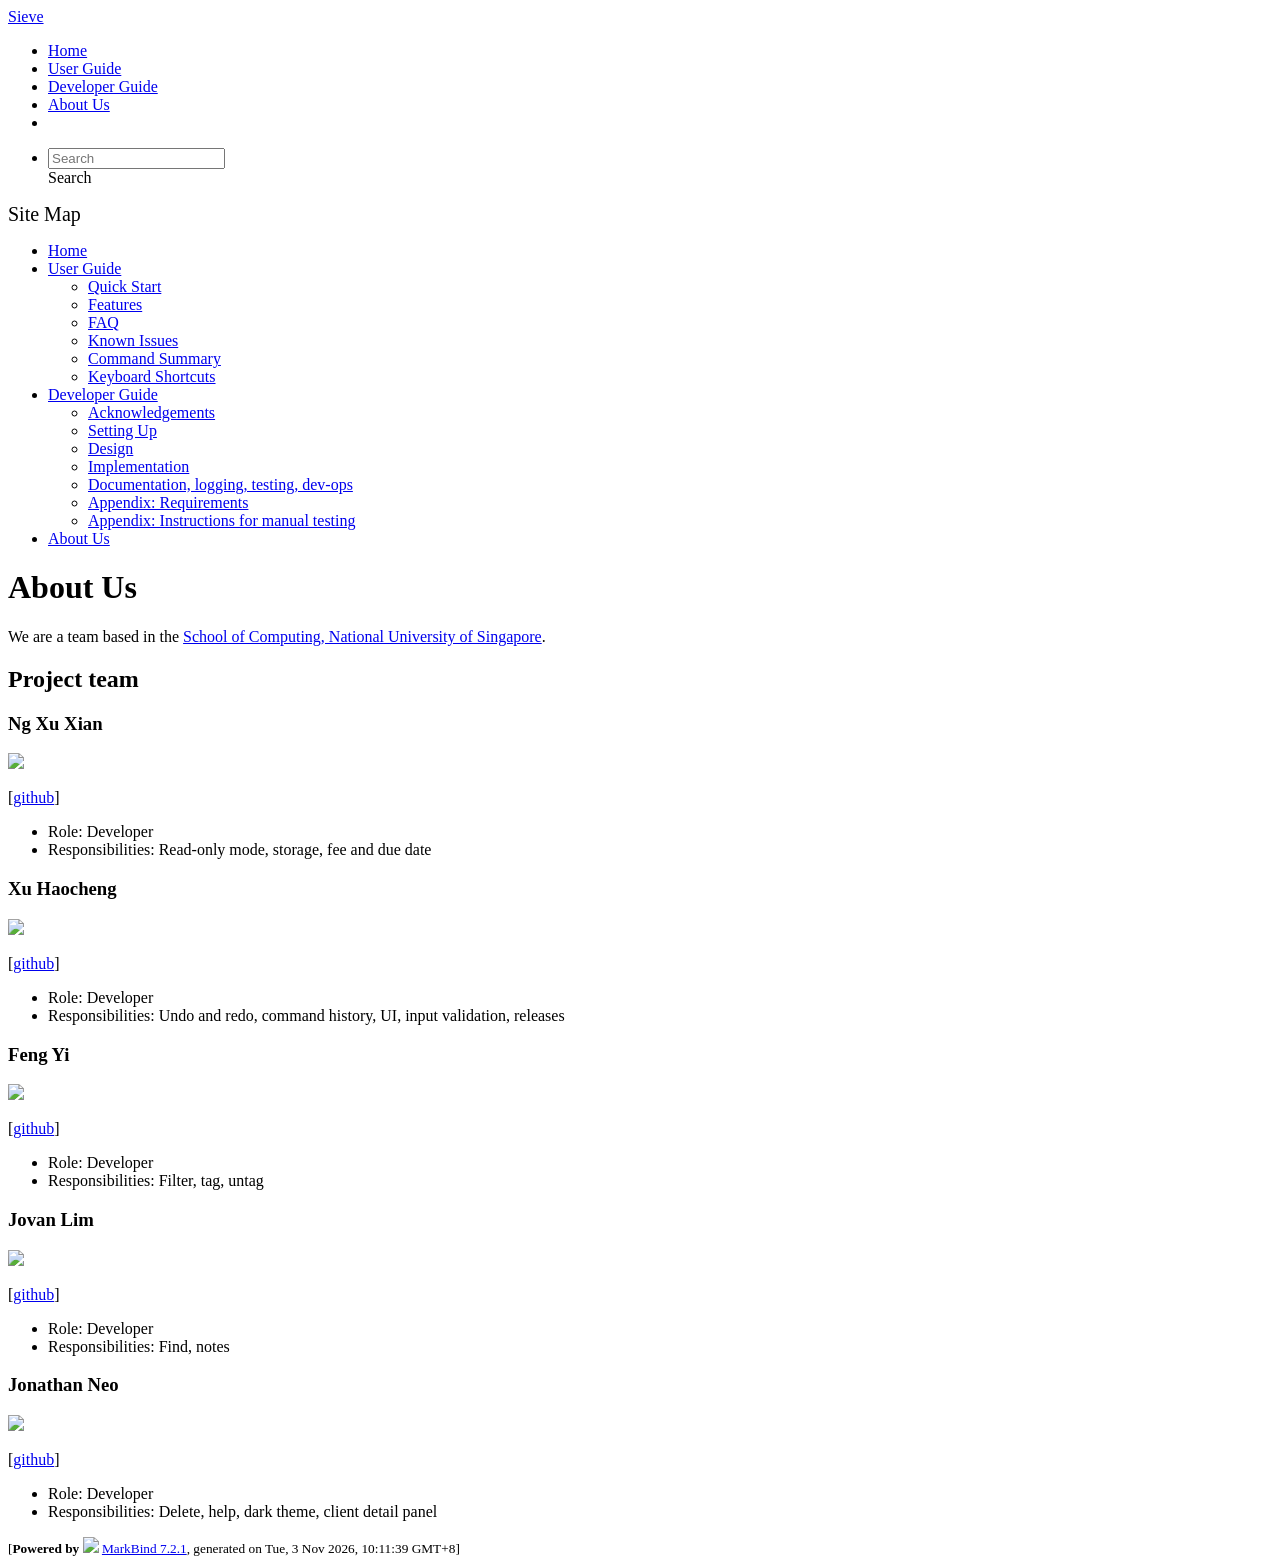
==== commit 88a088b0: "deploy: f9c78a25a605fa6f2734c9a1897798128a5aa0eb" ====
--- a/AboutUs.html
+++ b/AboutUs.html
@@ -20,7 +20,7 @@
 <body 
    
   data-code-theme="light">
-<div id="app"><!--[--><header sticky><div data-v-94b60ff6><nav class="navbar navbar-expand-md d-print-none navbar-dark bg-dark" data-v-94b60ff6><div class="container-fluid" data-v-94b60ff6><div class="navbar-left" data-v-94b60ff6><!--[--><a href="/tp/index.html" title="Home" class="navbar-brand">Sieve</a><!--]--></div><div class="navbar-default" data-v-94b60ff6><ul class="navbar-nav me-auto mt-2 mt-lg-0" data-v-94b60ff6><!--[--> <li><a href="/tp/index.html" class="nav-link">Home</a></li> <li><a href="/tp/UserGuide.html" class="nav-link">User Guide</a></li> <li><a href="/tp/DeveloperGuide.html" class="nav-link">Developer Guide</a></li> <li><a href="/tp/AboutUs.html" class="nav-link">About Us</a></li> <li><a href="https://github.com/AY2627S1-CS2103T-T08-4/tp" target="_blank" class="nav-link"><span><span aria-hidden="true" class="fab fa-github"></span></span></a></li> <!--]--></ul></div><div class="navbar-right" data-v-94b60ff6><ul class="navbar-nav" data-v-94b60ff6><!--[--><li><form class="navbar-form"><div style="position:relative;" class="dropdown" data-v-103d5c4e><!--[--><input value="" data-bs-toggle="dropdown" type="text" class="form-control" placeholder="Search" autocomplete="off" data-v-103d5c4e><div class="form-control placeholder-div-hidden" data-v-103d5c4e>Search</div><!--]--><ul class="dropdown-menu search-dropdown-menu dropdown-menu-hidden dropdown-menu-end" data-v-103d5c4e><!--[--><!--]--></ul></div></form></li><!--]--></ul><!----></div></div></nav><div style="display:none;" class="lower-navbar-container" data-v-94b60ff6><!--[--><!----><!----><!--]--></div></div></header> <div id="flex-body"><nav id="site-nav" data-v-6b1b63d2><!--[--><div class="site-nav-top"><div class="fw-bold mb-2" style="font-size:1.25rem;">Site Map</div></div> <div class="nav-component slim-scroll"><div class="site-nav-root"><!--[--><ul class="site-nav-list site-nav-list-root" data-v-6b1b63d2><!--[--><li><div class="site-nav-default-list-item site-nav-list-item-0" onclick="handleSiteNavClick(this)"><a href="/tp/index.html">Home</a></div></li> <li><div class="site-nav-default-list-item site-nav-list-item-0" onclick="handleSiteNavClick(this)"><a href="/tp/UserGuide.html">User Guide</a> <div class="site-nav-dropdown-btn-container"><i class="site-nav-dropdown-btn-icon site-nav-rotate-icon" onclick="handleSiteNavClick(this.parentNode.parentNode, false); event.stopPropagation();"><span class="glyphicon glyphicon-menu-down" aria-hidden="true"></span></i></div></div><ul class="site-nav-dropdown-container site-nav-dropdown-container-open site-nav-list"><li><div class="site-nav-default-list-item site-nav-list-item-1" onclick="handleSiteNavClick(this)"><a href="/tp/UserGuide.html#quick-start">Quick Start</a></div></li> <li><div class="site-nav-default-list-item site-nav-list-item-1" onclick="handleSiteNavClick(this)"><a href="/tp/UserGuide.html#features">Features</a></div></li> <li><div class="site-nav-default-list-item site-nav-list-item-1" onclick="handleSiteNavClick(this)"><a href="/tp/UserGuide.html#faq">FAQ</a></div></li> <li><div class="site-nav-default-list-item site-nav-list-item-1" onclick="handleSiteNavClick(this)"><a href="/tp/UserGuide.html#known-issues">Known Issues</a></div></li> <li><div class="site-nav-default-list-item site-nav-list-item-1" onclick="handleSiteNavClick(this)"><a href="/tp/UserGuide.html#command-summary">Command Summary</a></div></li> <li><div class="site-nav-default-list-item site-nav-list-item-1" onclick="handleSiteNavClick(this)"><a href="/tp/UserGuide.html#keyboard-shortcuts">Keyboard Shortcuts</a></div></li></ul></li> <li><div class="site-nav-default-list-item site-nav-list-item-0" onclick="handleSiteNavClick(this)"><a href="/tp/DeveloperGuide.html">Developer Guide</a> <div class="site-nav-dropdown-btn-container"><i class="site-nav-dropdown-btn-icon site-nav-rotate-icon" onclick="handleSiteNavClick(this.parentNode.parentNode, false); event.stopPropagation();"><span class="glyphicon glyphicon-menu-down" aria-hidden="true"></span></i></div></div><ul class="site-nav-dropdown-container site-nav-dropdown-container-open site-nav-list"><li><div class="site-nav-default-list-item site-nav-list-item-1" onclick="handleSiteNavClick(this)"><a href="/tp/DeveloperGuide.html#acknowledgements">Acknowledgements</a></div></li> <li><div class="site-nav-default-list-item site-nav-list-item-1" onclick="handleSiteNavClick(this)"><a href="/tp/DeveloperGuide.html#setting-up-getting-started">Setting Up</a></div></li> <li><div class="site-nav-default-list-item site-nav-list-item-1" onclick="handleSiteNavClick(this)"><a href="/tp/DeveloperGuide.html#design">Design</a></div></li> <li><div class="site-nav-default-list-item site-nav-list-item-1" onclick="handleSiteNavClick(this)"><a href="/tp/DeveloperGuide.html#implementation">Implementation</a></div></li> <li><div class="site-nav-default-list-item site-nav-list-item-1" onclick="handleSiteNavClick(this)"><a href="/tp/DeveloperGuide.html#documentation-logging-testing-dev-ops">Documentation, logging, testing, dev-ops</a></div></li> <li><div class="site-nav-default-list-item site-nav-list-item-1" onclick="handleSiteNavClick(this)"><a href="/tp/DeveloperGuide.html#appendix-requirements">Appendix: Requirements</a></div></li> <li><div class="site-nav-default-list-item site-nav-list-item-1" onclick="handleSiteNavClick(this)"><a href="/tp/DeveloperGuide.html#appendix-instructions-for-manual-testing">Appendix: Instructions for manual testing</a></div></li></ul></li> <li><div class="site-nav-default-list-item site-nav-list-item-0" onclick="handleSiteNavClick(this)"><a href="/tp/AboutUs.html">About Us</a></div></li><!--]--><!--v-if--></ul><!--]--></div></div><!--]--><!--v-if--></nav> <div id="content-wrapper"><h1 id="about-us">About Us<a class="fa fa-anchor" href="#about-us" onclick="event.stopPropagation()"></a></h1> <p>We are a team based in the <a href="http://www.comp.nus.edu.sg">School of Computing, National University of Singapore</a>.</p> <h2 id="project-team">Project team<a class="fa fa-anchor" href="#project-team" onclick="event.stopPropagation()"></a></h2> <h3 id="ng-xu-xian">Ng Xu Xian<a class="fa fa-anchor" href="#ng-xu-xian" onclick="event.stopPropagation()"></a></h3> <img src="/tp/images/ngxuxian.png" width="200px"> <p>[<a href="https://github.com/NgXuXian">github</a>]</p> <ul><li>Role: Developer</li> <li>Responsibilities: Data</li></ul> <h3 id="xu-haocheng">Xu Haocheng<a class="fa fa-anchor" href="#xu-haocheng" onclick="event.stopPropagation()"></a></h3> <img src="/tp/images/haocheeks.png" width="200px"> <p>[<a href="https://github.com/Haocheeks">github</a>]</p> <ul><li>Role: Developer</li> <li>Responsibilities: Undo and redo, command history, UI, input validation, releases</li></ul> <h3 id="feng-yi">Feng Yi<a class="fa fa-anchor" href="#feng-yi" onclick="event.stopPropagation()"></a></h3> <img src="/tp/images/jigusheng.png" width="200px"> <p>[<a href="https://github.com/Jigusheng">github</a>]</p> <ul><li>Role: Developer</li></ul> <h3 id="jovan-lim">Jovan Lim<a class="fa fa-anchor" href="#jovan-lim" onclick="event.stopPropagation()"></a></h3> <img src="/tp/images/matcha1atte1.png" width="200px"> <p>[<a href="http://github.com/Matcha1atte1">github</a>]</p> <ul><li>Role: Developer</li> <li>Responsibilities: Find, notes</li></ul> <h3 id="jonathan-neo">Jonathan Neo<a class="fa fa-anchor" href="#jonathan-neo" onclick="event.stopPropagation()"></a></h3> <img src="/tp/images/neo-jonathann.png" width="200px"> <p>[<a href="http://github.com/neo-jonathann">github</a>]</p> <ul><li>Role: Developer</li> <li>Responsibilities: Data</li></ul></div> <nav id="page-nav" data-v-6b1b63d2><!--[--><div class="nav-component slim-scroll"></div><!--]--><!--v-if--></nav> <div class="scroll-top-button fa-lg d-print-none" style="display:none;bottom:2%;right:2%;position:fixed;" aria-hidden="true"><!--[--><i class="fas fa-arrow-circle-up"></i><!--]--></div></div> <footer><div class="text-center"><small>[<span><strong>Powered by</strong></span> <img src="https://markbind.org/favicon.ico" width="30"> <a href="https://markbind.org/">MarkBind 7.2.1</a>, generated on Tue, 3 Nov 2026, 9:17:06 GMT+8]</small></div></footer><!--]--></div>
+<div id="app"><!--[--><header sticky><div data-v-94b60ff6><nav class="navbar navbar-expand-md d-print-none navbar-dark bg-dark" data-v-94b60ff6><div class="container-fluid" data-v-94b60ff6><div class="navbar-left" data-v-94b60ff6><!--[--><a href="/tp/index.html" title="Home" class="navbar-brand">Sieve</a><!--]--></div><div class="navbar-default" data-v-94b60ff6><ul class="navbar-nav me-auto mt-2 mt-lg-0" data-v-94b60ff6><!--[--> <li><a href="/tp/index.html" class="nav-link">Home</a></li> <li><a href="/tp/UserGuide.html" class="nav-link">User Guide</a></li> <li><a href="/tp/DeveloperGuide.html" class="nav-link">Developer Guide</a></li> <li><a href="/tp/AboutUs.html" class="nav-link">About Us</a></li> <li><a href="https://github.com/AY2627S1-CS2103T-T08-4/tp" target="_blank" class="nav-link"><span><span aria-hidden="true" class="fab fa-github"></span></span></a></li> <!--]--></ul></div><div class="navbar-right" data-v-94b60ff6><ul class="navbar-nav" data-v-94b60ff6><!--[--><li><form class="navbar-form"><div style="position:relative;" class="dropdown" data-v-103d5c4e><!--[--><input value="" data-bs-toggle="dropdown" type="text" class="form-control" placeholder="Search" autocomplete="off" data-v-103d5c4e><div class="form-control placeholder-div-hidden" data-v-103d5c4e>Search</div><!--]--><ul class="dropdown-menu search-dropdown-menu dropdown-menu-hidden dropdown-menu-end" data-v-103d5c4e><!--[--><!--]--></ul></div></form></li><!--]--></ul><!----></div></div></nav><div style="display:none;" class="lower-navbar-container" data-v-94b60ff6><!--[--><!----><!----><!--]--></div></div></header> <div id="flex-body"><nav id="site-nav" data-v-6b1b63d2><!--[--><div class="site-nav-top"><div class="fw-bold mb-2" style="font-size:1.25rem;">Site Map</div></div> <div class="nav-component slim-scroll"><div class="site-nav-root"><!--[--><ul class="site-nav-list site-nav-list-root" data-v-6b1b63d2><!--[--><li><div class="site-nav-default-list-item site-nav-list-item-0" onclick="handleSiteNavClick(this)"><a href="/tp/index.html">Home</a></div></li> <li><div class="site-nav-default-list-item site-nav-list-item-0" onclick="handleSiteNavClick(this)"><a href="/tp/UserGuide.html">User Guide</a> <div class="site-nav-dropdown-btn-container"><i class="site-nav-dropdown-btn-icon site-nav-rotate-icon" onclick="handleSiteNavClick(this.parentNode.parentNode, false); event.stopPropagation();"><span class="glyphicon glyphicon-menu-down" aria-hidden="true"></span></i></div></div><ul class="site-nav-dropdown-container site-nav-dropdown-container-open site-nav-list"><li><div class="site-nav-default-list-item site-nav-list-item-1" onclick="handleSiteNavClick(this)"><a href="/tp/UserGuide.html#quick-start">Quick Start</a></div></li> <li><div class="site-nav-default-list-item site-nav-list-item-1" onclick="handleSiteNavClick(this)"><a href="/tp/UserGuide.html#features">Features</a></div></li> <li><div class="site-nav-default-list-item site-nav-list-item-1" onclick="handleSiteNavClick(this)"><a href="/tp/UserGuide.html#faq">FAQ</a></div></li> <li><div class="site-nav-default-list-item site-nav-list-item-1" onclick="handleSiteNavClick(this)"><a href="/tp/UserGuide.html#known-issues">Known Issues</a></div></li> <li><div class="site-nav-default-list-item site-nav-list-item-1" onclick="handleSiteNavClick(this)"><a href="/tp/UserGuide.html#command-summary">Command Summary</a></div></li> <li><div class="site-nav-default-list-item site-nav-list-item-1" onclick="handleSiteNavClick(this)"><a href="/tp/UserGuide.html#keyboard-shortcuts">Keyboard Shortcuts</a></div></li></ul></li> <li><div class="site-nav-default-list-item site-nav-list-item-0" onclick="handleSiteNavClick(this)"><a href="/tp/DeveloperGuide.html">Developer Guide</a> <div class="site-nav-dropdown-btn-container"><i class="site-nav-dropdown-btn-icon site-nav-rotate-icon" onclick="handleSiteNavClick(this.parentNode.parentNode, false); event.stopPropagation();"><span class="glyphicon glyphicon-menu-down" aria-hidden="true"></span></i></div></div><ul class="site-nav-dropdown-container site-nav-dropdown-container-open site-nav-list"><li><div class="site-nav-default-list-item site-nav-list-item-1" onclick="handleSiteNavClick(this)"><a href="/tp/DeveloperGuide.html#acknowledgements">Acknowledgements</a></div></li> <li><div class="site-nav-default-list-item site-nav-list-item-1" onclick="handleSiteNavClick(this)"><a href="/tp/DeveloperGuide.html#setting-up-getting-started">Setting Up</a></div></li> <li><div class="site-nav-default-list-item site-nav-list-item-1" onclick="handleSiteNavClick(this)"><a href="/tp/DeveloperGuide.html#design">Design</a></div></li> <li><div class="site-nav-default-list-item site-nav-list-item-1" onclick="handleSiteNavClick(this)"><a href="/tp/DeveloperGuide.html#implementation">Implementation</a></div></li> <li><div class="site-nav-default-list-item site-nav-list-item-1" onclick="handleSiteNavClick(this)"><a href="/tp/DeveloperGuide.html#documentation-logging-testing-dev-ops">Documentation, logging, testing, dev-ops</a></div></li> <li><div class="site-nav-default-list-item site-nav-list-item-1" onclick="handleSiteNavClick(this)"><a href="/tp/DeveloperGuide.html#appendix-requirements">Appendix: Requirements</a></div></li> <li><div class="site-nav-default-list-item site-nav-list-item-1" onclick="handleSiteNavClick(this)"><a href="/tp/DeveloperGuide.html#appendix-instructions-for-manual-testing">Appendix: Instructions for manual testing</a></div></li></ul></li> <li><div class="site-nav-default-list-item site-nav-list-item-0" onclick="handleSiteNavClick(this)"><a href="/tp/AboutUs.html">About Us</a></div></li><!--]--><!--v-if--></ul><!--]--></div></div><!--]--><!--v-if--></nav> <div id="content-wrapper"><h1 id="about-us">About Us<a class="fa fa-anchor" href="#about-us" onclick="event.stopPropagation()"></a></h1> <p>We are a team based in the <a href="http://www.comp.nus.edu.sg">School of Computing, National University of Singapore</a>.</p> <h2 id="project-team">Project team<a class="fa fa-anchor" href="#project-team" onclick="event.stopPropagation()"></a></h2> <h3 id="ng-xu-xian">Ng Xu Xian<a class="fa fa-anchor" href="#ng-xu-xian" onclick="event.stopPropagation()"></a></h3> <img src="/tp/images/ngxuxian.png" width="200px"> <p>[<a href="https://github.com/NgXuXian">github</a>]</p> <ul><li>Role: Developer</li> <li>Responsibilities: Read-only mode, storage, fee and due date</li></ul> <h3 id="xu-haocheng">Xu Haocheng<a class="fa fa-anchor" href="#xu-haocheng" onclick="event.stopPropagation()"></a></h3> <img src="/tp/images/haocheeks.png" width="200px"> <p>[<a href="https://github.com/Haocheeks">github</a>]</p> <ul><li>Role: Developer</li> <li>Responsibilities: Undo and redo, command history, UI, input validation, releases</li></ul> <h3 id="feng-yi">Feng Yi<a class="fa fa-anchor" href="#feng-yi" onclick="event.stopPropagation()"></a></h3> <img src="/tp/images/jigusheng.png" width="200px"> <p>[<a href="https://github.com/Jigusheng">github</a>]</p> <ul><li>Role: Developer</li> <li>Responsibilities: Filter, tag, untag</li></ul> <h3 id="jovan-lim">Jovan Lim<a class="fa fa-anchor" href="#jovan-lim" onclick="event.stopPropagation()"></a></h3> <img src="/tp/images/matcha1atte1.png" width="200px"> <p>[<a href="http://github.com/Matcha1atte1">github</a>]</p> <ul><li>Role: Developer</li> <li>Responsibilities: Find, notes</li></ul> <h3 id="jonathan-neo">Jonathan Neo<a class="fa fa-anchor" href="#jonathan-neo" onclick="event.stopPropagation()"></a></h3> <img src="/tp/images/neo-jonathann.png" width="200px"> <p>[<a href="http://github.com/neo-jonathann">github</a>]</p> <ul><li>Role: Developer</li> <li>Responsibilities: Delete, help, dark theme, client detail panel</li></ul></div> <nav id="page-nav" data-v-6b1b63d2><!--[--><div class="nav-component slim-scroll"></div><!--]--><!--v-if--></nav> <div class="scroll-top-button fa-lg d-print-none" style="display:none;bottom:2%;right:2%;position:fixed;" aria-hidden="true"><!--[--><i class="fas fa-arrow-circle-up"></i><!--]--></div></div> <footer><div class="text-center"><small>[<span><strong>Powered by</strong></span> <img src="https://markbind.org/favicon.ico" width="30"> <a href="https://markbind.org/">MarkBind 7.2.1</a>, generated on Tue, 3 Nov 2026, 10:11:39 GMT+8]</small></div></footer><!--]--></div>
 </body><script src="/tp/markbind/js/bootstrap-utility.min.js"></script>
 <script src="/tp/markbind/js/polyfill.min.js"></script>
 <script src="/tp/markbind/js/vue.global.prod.min.js"></script>
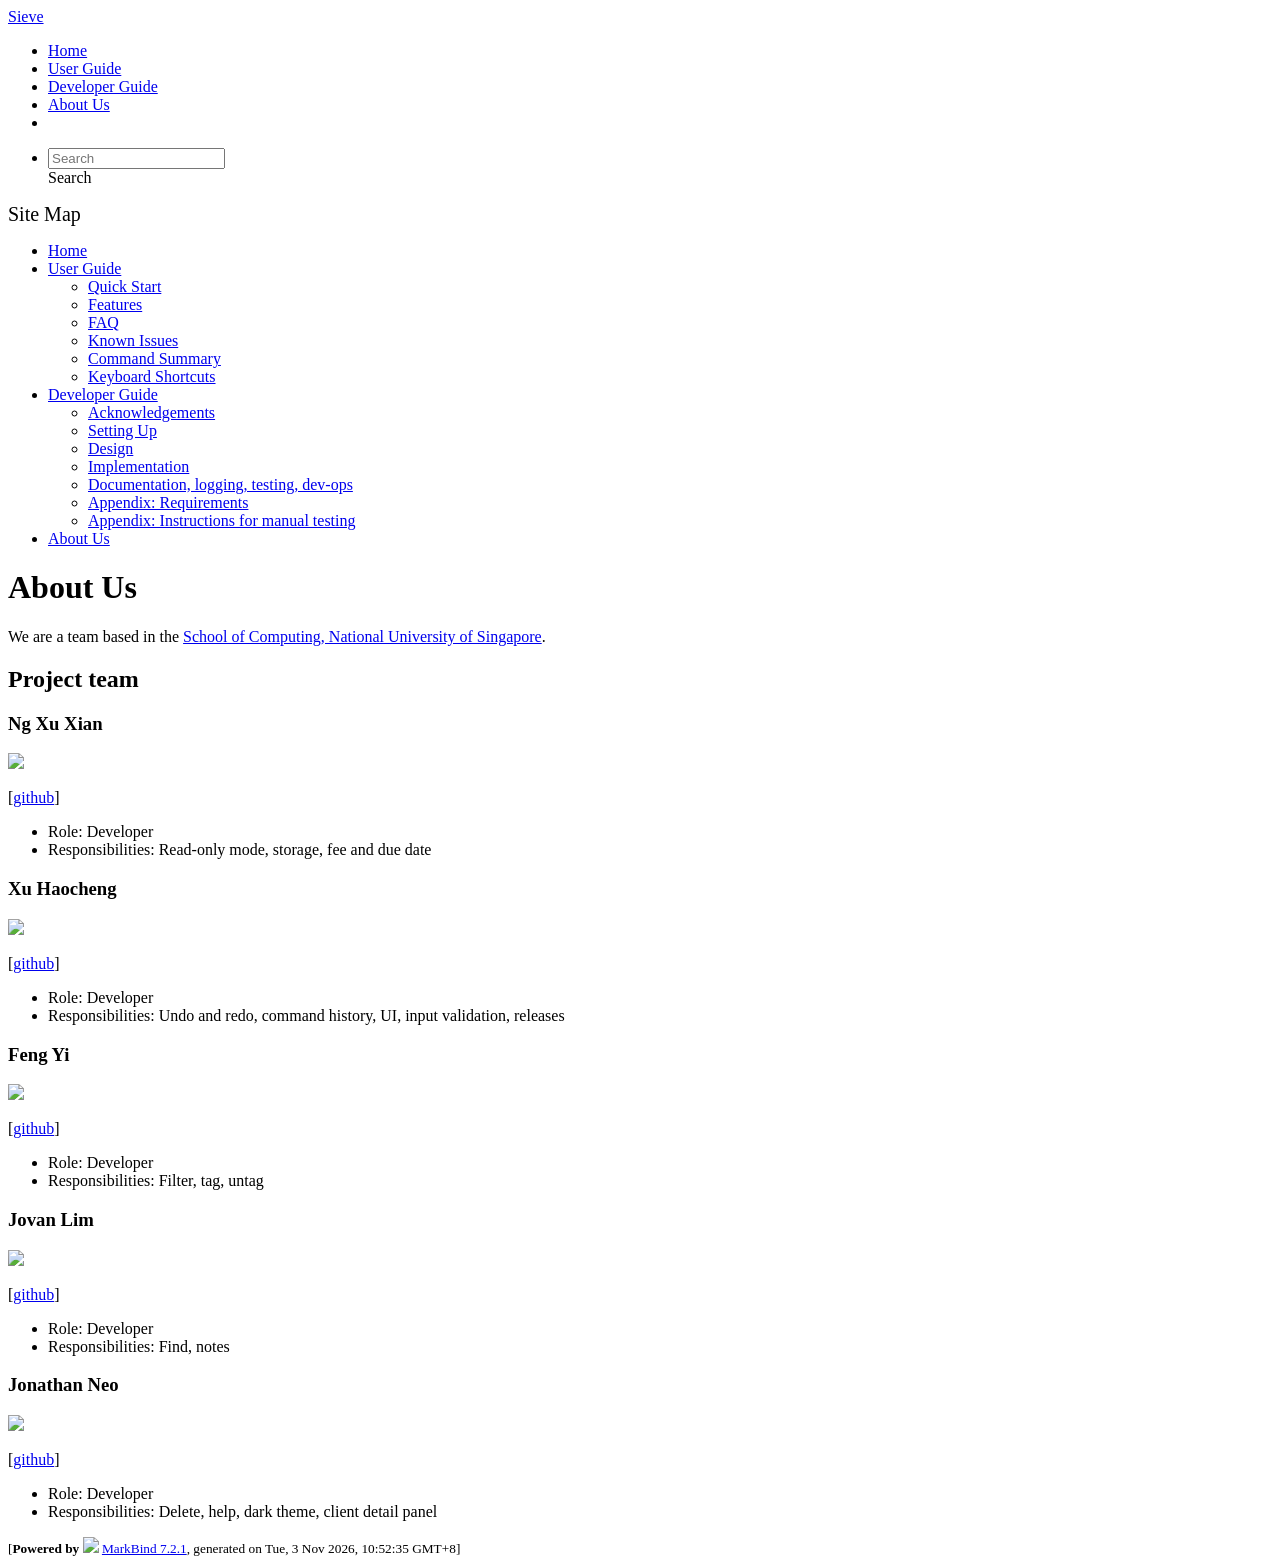
==== commit bffdba0f: "deploy: 7c31b5658fde9614bb17ea0e40cc3ae1acae246e" ====
--- a/AboutUs.html
+++ b/AboutUs.html
@@ -20,7 +20,7 @@
 <body 
    
   data-code-theme="light">
-<div id="app"><!--[--><header sticky><div data-v-94b60ff6><nav class="navbar navbar-expand-md d-print-none navbar-dark bg-dark" data-v-94b60ff6><div class="container-fluid" data-v-94b60ff6><div class="navbar-left" data-v-94b60ff6><!--[--><a href="/tp/index.html" title="Home" class="navbar-brand">Sieve</a><!--]--></div><div class="navbar-default" data-v-94b60ff6><ul class="navbar-nav me-auto mt-2 mt-lg-0" data-v-94b60ff6><!--[--> <li><a href="/tp/index.html" class="nav-link">Home</a></li> <li><a href="/tp/UserGuide.html" class="nav-link">User Guide</a></li> <li><a href="/tp/DeveloperGuide.html" class="nav-link">Developer Guide</a></li> <li><a href="/tp/AboutUs.html" class="nav-link">About Us</a></li> <li><a href="https://github.com/AY2627S1-CS2103T-T08-4/tp" target="_blank" class="nav-link"><span><span aria-hidden="true" class="fab fa-github"></span></span></a></li> <!--]--></ul></div><div class="navbar-right" data-v-94b60ff6><ul class="navbar-nav" data-v-94b60ff6><!--[--><li><form class="navbar-form"><div style="position:relative;" class="dropdown" data-v-103d5c4e><!--[--><input value="" data-bs-toggle="dropdown" type="text" class="form-control" placeholder="Search" autocomplete="off" data-v-103d5c4e><div class="form-control placeholder-div-hidden" data-v-103d5c4e>Search</div><!--]--><ul class="dropdown-menu search-dropdown-menu dropdown-menu-hidden dropdown-menu-end" data-v-103d5c4e><!--[--><!--]--></ul></div></form></li><!--]--></ul><!----></div></div></nav><div style="display:none;" class="lower-navbar-container" data-v-94b60ff6><!--[--><!----><!----><!--]--></div></div></header> <div id="flex-body"><nav id="site-nav" data-v-6b1b63d2><!--[--><div class="site-nav-top"><div class="fw-bold mb-2" style="font-size:1.25rem;">Site Map</div></div> <div class="nav-component slim-scroll"><div class="site-nav-root"><!--[--><ul class="site-nav-list site-nav-list-root" data-v-6b1b63d2><!--[--><li><div class="site-nav-default-list-item site-nav-list-item-0" onclick="handleSiteNavClick(this)"><a href="/tp/index.html">Home</a></div></li> <li><div class="site-nav-default-list-item site-nav-list-item-0" onclick="handleSiteNavClick(this)"><a href="/tp/UserGuide.html">User Guide</a> <div class="site-nav-dropdown-btn-container"><i class="site-nav-dropdown-btn-icon site-nav-rotate-icon" onclick="handleSiteNavClick(this.parentNode.parentNode, false); event.stopPropagation();"><span class="glyphicon glyphicon-menu-down" aria-hidden="true"></span></i></div></div><ul class="site-nav-dropdown-container site-nav-dropdown-container-open site-nav-list"><li><div class="site-nav-default-list-item site-nav-list-item-1" onclick="handleSiteNavClick(this)"><a href="/tp/UserGuide.html#quick-start">Quick Start</a></div></li> <li><div class="site-nav-default-list-item site-nav-list-item-1" onclick="handleSiteNavClick(this)"><a href="/tp/UserGuide.html#features">Features</a></div></li> <li><div class="site-nav-default-list-item site-nav-list-item-1" onclick="handleSiteNavClick(this)"><a href="/tp/UserGuide.html#faq">FAQ</a></div></li> <li><div class="site-nav-default-list-item site-nav-list-item-1" onclick="handleSiteNavClick(this)"><a href="/tp/UserGuide.html#known-issues">Known Issues</a></div></li> <li><div class="site-nav-default-list-item site-nav-list-item-1" onclick="handleSiteNavClick(this)"><a href="/tp/UserGuide.html#command-summary">Command Summary</a></div></li> <li><div class="site-nav-default-list-item site-nav-list-item-1" onclick="handleSiteNavClick(this)"><a href="/tp/UserGuide.html#keyboard-shortcuts">Keyboard Shortcuts</a></div></li></ul></li> <li><div class="site-nav-default-list-item site-nav-list-item-0" onclick="handleSiteNavClick(this)"><a href="/tp/DeveloperGuide.html">Developer Guide</a> <div class="site-nav-dropdown-btn-container"><i class="site-nav-dropdown-btn-icon site-nav-rotate-icon" onclick="handleSiteNavClick(this.parentNode.parentNode, false); event.stopPropagation();"><span class="glyphicon glyphicon-menu-down" aria-hidden="true"></span></i></div></div><ul class="site-nav-dropdown-container site-nav-dropdown-container-open site-nav-list"><li><div class="site-nav-default-list-item site-nav-list-item-1" onclick="handleSiteNavClick(this)"><a href="/tp/DeveloperGuide.html#acknowledgements">Acknowledgements</a></div></li> <li><div class="site-nav-default-list-item site-nav-list-item-1" onclick="handleSiteNavClick(this)"><a href="/tp/DeveloperGuide.html#setting-up-getting-started">Setting Up</a></div></li> <li><div class="site-nav-default-list-item site-nav-list-item-1" onclick="handleSiteNavClick(this)"><a href="/tp/DeveloperGuide.html#design">Design</a></div></li> <li><div class="site-nav-default-list-item site-nav-list-item-1" onclick="handleSiteNavClick(this)"><a href="/tp/DeveloperGuide.html#implementation">Implementation</a></div></li> <li><div class="site-nav-default-list-item site-nav-list-item-1" onclick="handleSiteNavClick(this)"><a href="/tp/DeveloperGuide.html#documentation-logging-testing-dev-ops">Documentation, logging, testing, dev-ops</a></div></li> <li><div class="site-nav-default-list-item site-nav-list-item-1" onclick="handleSiteNavClick(this)"><a href="/tp/DeveloperGuide.html#appendix-requirements">Appendix: Requirements</a></div></li> <li><div class="site-nav-default-list-item site-nav-list-item-1" onclick="handleSiteNavClick(this)"><a href="/tp/DeveloperGuide.html#appendix-instructions-for-manual-testing">Appendix: Instructions for manual testing</a></div></li></ul></li> <li><div class="site-nav-default-list-item site-nav-list-item-0" onclick="handleSiteNavClick(this)"><a href="/tp/AboutUs.html">About Us</a></div></li><!--]--><!--v-if--></ul><!--]--></div></div><!--]--><!--v-if--></nav> <div id="content-wrapper"><h1 id="about-us">About Us<a class="fa fa-anchor" href="#about-us" onclick="event.stopPropagation()"></a></h1> <p>We are a team based in the <a href="http://www.comp.nus.edu.sg">School of Computing, National University of Singapore</a>.</p> <h2 id="project-team">Project team<a class="fa fa-anchor" href="#project-team" onclick="event.stopPropagation()"></a></h2> <h3 id="ng-xu-xian">Ng Xu Xian<a class="fa fa-anchor" href="#ng-xu-xian" onclick="event.stopPropagation()"></a></h3> <img src="/tp/images/ngxuxian.png" width="200px"> <p>[<a href="https://github.com/NgXuXian">github</a>]</p> <ul><li>Role: Developer</li> <li>Responsibilities: Read-only mode, storage, fee and due date</li></ul> <h3 id="xu-haocheng">Xu Haocheng<a class="fa fa-anchor" href="#xu-haocheng" onclick="event.stopPropagation()"></a></h3> <img src="/tp/images/haocheeks.png" width="200px"> <p>[<a href="https://github.com/Haocheeks">github</a>]</p> <ul><li>Role: Developer</li> <li>Responsibilities: Undo and redo, command history, UI, input validation, releases</li></ul> <h3 id="feng-yi">Feng Yi<a class="fa fa-anchor" href="#feng-yi" onclick="event.stopPropagation()"></a></h3> <img src="/tp/images/jigusheng.png" width="200px"> <p>[<a href="https://github.com/Jigusheng">github</a>]</p> <ul><li>Role: Developer</li> <li>Responsibilities: Filter, tag, untag</li></ul> <h3 id="jovan-lim">Jovan Lim<a class="fa fa-anchor" href="#jovan-lim" onclick="event.stopPropagation()"></a></h3> <img src="/tp/images/matcha1atte1.png" width="200px"> <p>[<a href="http://github.com/Matcha1atte1">github</a>]</p> <ul><li>Role: Developer</li> <li>Responsibilities: Find, notes</li></ul> <h3 id="jonathan-neo">Jonathan Neo<a class="fa fa-anchor" href="#jonathan-neo" onclick="event.stopPropagation()"></a></h3> <img src="/tp/images/neo-jonathann.png" width="200px"> <p>[<a href="http://github.com/neo-jonathann">github</a>]</p> <ul><li>Role: Developer</li> <li>Responsibilities: Delete, help, dark theme, client detail panel</li></ul></div> <nav id="page-nav" data-v-6b1b63d2><!--[--><div class="nav-component slim-scroll"></div><!--]--><!--v-if--></nav> <div class="scroll-top-button fa-lg d-print-none" style="display:none;bottom:2%;right:2%;position:fixed;" aria-hidden="true"><!--[--><i class="fas fa-arrow-circle-up"></i><!--]--></div></div> <footer><div class="text-center"><small>[<span><strong>Powered by</strong></span> <img src="https://markbind.org/favicon.ico" width="30"> <a href="https://markbind.org/">MarkBind 7.2.1</a>, generated on Tue, 3 Nov 2026, 10:11:39 GMT+8]</small></div></footer><!--]--></div>
+<div id="app"><!--[--><header sticky><div data-v-94b60ff6><nav class="navbar navbar-expand-md d-print-none navbar-dark bg-dark" data-v-94b60ff6><div class="container-fluid" data-v-94b60ff6><div class="navbar-left" data-v-94b60ff6><!--[--><a href="/tp/index.html" title="Home" class="navbar-brand">Sieve</a><!--]--></div><div class="navbar-default" data-v-94b60ff6><ul class="navbar-nav me-auto mt-2 mt-lg-0" data-v-94b60ff6><!--[--> <li><a href="/tp/index.html" class="nav-link">Home</a></li> <li><a href="/tp/UserGuide.html" class="nav-link">User Guide</a></li> <li><a href="/tp/DeveloperGuide.html" class="nav-link">Developer Guide</a></li> <li><a href="/tp/AboutUs.html" class="nav-link">About Us</a></li> <li><a href="https://github.com/AY2627S1-CS2103T-T08-4/tp" target="_blank" class="nav-link"><span><span aria-hidden="true" class="fab fa-github"></span></span></a></li> <!--]--></ul></div><div class="navbar-right" data-v-94b60ff6><ul class="navbar-nav" data-v-94b60ff6><!--[--><li><form class="navbar-form"><div style="position:relative;" class="dropdown" data-v-103d5c4e><!--[--><input value="" data-bs-toggle="dropdown" type="text" class="form-control" placeholder="Search" autocomplete="off" data-v-103d5c4e><div class="form-control placeholder-div-hidden" data-v-103d5c4e>Search</div><!--]--><ul class="dropdown-menu search-dropdown-menu dropdown-menu-hidden dropdown-menu-end" data-v-103d5c4e><!--[--><!--]--></ul></div></form></li><!--]--></ul><!----></div></div></nav><div style="display:none;" class="lower-navbar-container" data-v-94b60ff6><!--[--><!----><!----><!--]--></div></div></header> <div id="flex-body"><nav id="site-nav" data-v-6b1b63d2><!--[--><div class="site-nav-top"><div class="fw-bold mb-2" style="font-size:1.25rem;">Site Map</div></div> <div class="nav-component slim-scroll"><div class="site-nav-root"><!--[--><ul class="site-nav-list site-nav-list-root" data-v-6b1b63d2><!--[--><li><div class="site-nav-default-list-item site-nav-list-item-0" onclick="handleSiteNavClick(this)"><a href="/tp/index.html">Home</a></div></li> <li><div class="site-nav-default-list-item site-nav-list-item-0" onclick="handleSiteNavClick(this)"><a href="/tp/UserGuide.html">User Guide</a> <div class="site-nav-dropdown-btn-container"><i class="site-nav-dropdown-btn-icon site-nav-rotate-icon" onclick="handleSiteNavClick(this.parentNode.parentNode, false); event.stopPropagation();"><span class="glyphicon glyphicon-menu-down" aria-hidden="true"></span></i></div></div><ul class="site-nav-dropdown-container site-nav-dropdown-container-open site-nav-list"><li><div class="site-nav-default-list-item site-nav-list-item-1" onclick="handleSiteNavClick(this)"><a href="/tp/UserGuide.html#quick-start">Quick Start</a></div></li> <li><div class="site-nav-default-list-item site-nav-list-item-1" onclick="handleSiteNavClick(this)"><a href="/tp/UserGuide.html#features">Features</a></div></li> <li><div class="site-nav-default-list-item site-nav-list-item-1" onclick="handleSiteNavClick(this)"><a href="/tp/UserGuide.html#faq">FAQ</a></div></li> <li><div class="site-nav-default-list-item site-nav-list-item-1" onclick="handleSiteNavClick(this)"><a href="/tp/UserGuide.html#known-issues">Known Issues</a></div></li> <li><div class="site-nav-default-list-item site-nav-list-item-1" onclick="handleSiteNavClick(this)"><a href="/tp/UserGuide.html#command-summary">Command Summary</a></div></li> <li><div class="site-nav-default-list-item site-nav-list-item-1" onclick="handleSiteNavClick(this)"><a href="/tp/UserGuide.html#keyboard-shortcuts">Keyboard Shortcuts</a></div></li></ul></li> <li><div class="site-nav-default-list-item site-nav-list-item-0" onclick="handleSiteNavClick(this)"><a href="/tp/DeveloperGuide.html">Developer Guide</a> <div class="site-nav-dropdown-btn-container"><i class="site-nav-dropdown-btn-icon site-nav-rotate-icon" onclick="handleSiteNavClick(this.parentNode.parentNode, false); event.stopPropagation();"><span class="glyphicon glyphicon-menu-down" aria-hidden="true"></span></i></div></div><ul class="site-nav-dropdown-container site-nav-dropdown-container-open site-nav-list"><li><div class="site-nav-default-list-item site-nav-list-item-1" onclick="handleSiteNavClick(this)"><a href="/tp/DeveloperGuide.html#acknowledgements">Acknowledgements</a></div></li> <li><div class="site-nav-default-list-item site-nav-list-item-1" onclick="handleSiteNavClick(this)"><a href="/tp/DeveloperGuide.html#setting-up-getting-started">Setting Up</a></div></li> <li><div class="site-nav-default-list-item site-nav-list-item-1" onclick="handleSiteNavClick(this)"><a href="/tp/DeveloperGuide.html#design">Design</a></div></li> <li><div class="site-nav-default-list-item site-nav-list-item-1" onclick="handleSiteNavClick(this)"><a href="/tp/DeveloperGuide.html#implementation">Implementation</a></div></li> <li><div class="site-nav-default-list-item site-nav-list-item-1" onclick="handleSiteNavClick(this)"><a href="/tp/DeveloperGuide.html#documentation-logging-testing-dev-ops">Documentation, logging, testing, dev-ops</a></div></li> <li><div class="site-nav-default-list-item site-nav-list-item-1" onclick="handleSiteNavClick(this)"><a href="/tp/DeveloperGuide.html#appendix-requirements">Appendix: Requirements</a></div></li> <li><div class="site-nav-default-list-item site-nav-list-item-1" onclick="handleSiteNavClick(this)"><a href="/tp/DeveloperGuide.html#appendix-instructions-for-manual-testing">Appendix: Instructions for manual testing</a></div></li></ul></li> <li><div class="site-nav-default-list-item site-nav-list-item-0" onclick="handleSiteNavClick(this)"><a href="/tp/AboutUs.html">About Us</a></div></li><!--]--><!--v-if--></ul><!--]--></div></div><!--]--><!--v-if--></nav> <div id="content-wrapper"><h1 id="about-us">About Us<a class="fa fa-anchor" href="#about-us" onclick="event.stopPropagation()"></a></h1> <p>We are a team based in the <a href="http://www.comp.nus.edu.sg">School of Computing, National University of Singapore</a>.</p> <h2 id="project-team">Project team<a class="fa fa-anchor" href="#project-team" onclick="event.stopPropagation()"></a></h2> <h3 id="ng-xu-xian">Ng Xu Xian<a class="fa fa-anchor" href="#ng-xu-xian" onclick="event.stopPropagation()"></a></h3> <img src="/tp/images/ngxuxian.png" width="200px"> <p>[<a href="https://github.com/NgXuXian">github</a>]</p> <ul><li>Role: Developer</li> <li>Responsibilities: Read-only mode, storage, fee and due date</li></ul> <h3 id="xu-haocheng">Xu Haocheng<a class="fa fa-anchor" href="#xu-haocheng" onclick="event.stopPropagation()"></a></h3> <img src="/tp/images/haocheeks.png" width="200px"> <p>[<a href="https://github.com/Haocheeks">github</a>]</p> <ul><li>Role: Developer</li> <li>Responsibilities: Undo and redo, command history, UI, input validation, releases</li></ul> <h3 id="feng-yi">Feng Yi<a class="fa fa-anchor" href="#feng-yi" onclick="event.stopPropagation()"></a></h3> <img src="/tp/images/jigusheng.png" width="200px"> <p>[<a href="https://github.com/Jigusheng">github</a>]</p> <ul><li>Role: Developer</li> <li>Responsibilities: Filter, tag, untag</li></ul> <h3 id="jovan-lim">Jovan Lim<a class="fa fa-anchor" href="#jovan-lim" onclick="event.stopPropagation()"></a></h3> <img src="/tp/images/matcha1atte1.png" width="200px"> <p>[<a href="http://github.com/Matcha1atte1">github</a>]</p> <ul><li>Role: Developer</li> <li>Responsibilities: Find, notes</li></ul> <h3 id="jonathan-neo">Jonathan Neo<a class="fa fa-anchor" href="#jonathan-neo" onclick="event.stopPropagation()"></a></h3> <img src="/tp/images/neo-jonathann.png" width="200px"> <p>[<a href="http://github.com/neo-jonathann">github</a>]</p> <ul><li>Role: Developer</li> <li>Responsibilities: Delete, help, dark theme, client detail panel</li></ul></div> <nav id="page-nav" data-v-6b1b63d2><!--[--><div class="nav-component slim-scroll"></div><!--]--><!--v-if--></nav> <div class="scroll-top-button fa-lg d-print-none" style="display:none;bottom:2%;right:2%;position:fixed;" aria-hidden="true"><!--[--><i class="fas fa-arrow-circle-up"></i><!--]--></div></div> <footer><div class="text-center"><small>[<span><strong>Powered by</strong></span> <img src="https://markbind.org/favicon.ico" width="30"> <a href="https://markbind.org/">MarkBind 7.2.1</a>, generated on Tue, 3 Nov 2026, 10:52:35 GMT+8]</small></div></footer><!--]--></div>
 </body><script src="/tp/markbind/js/bootstrap-utility.min.js"></script>
 <script src="/tp/markbind/js/polyfill.min.js"></script>
 <script src="/tp/markbind/js/vue.global.prod.min.js"></script>
